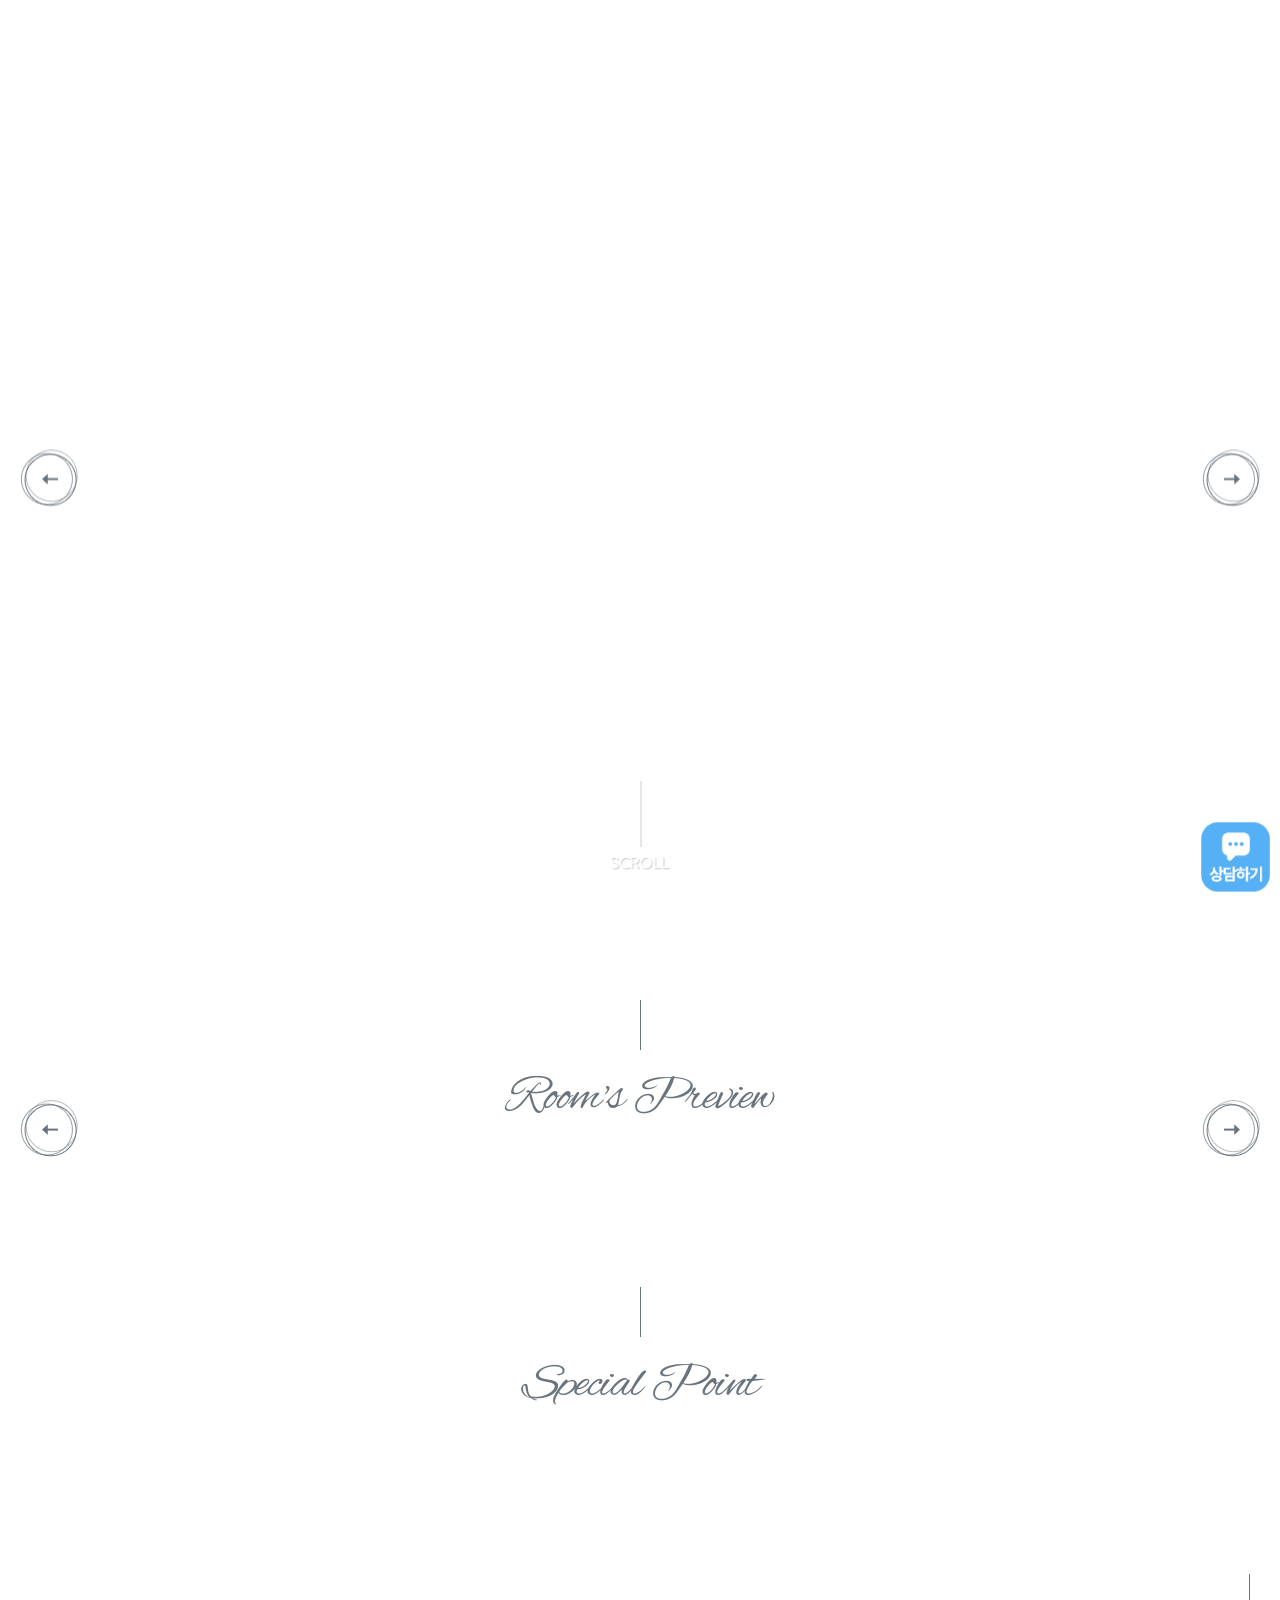
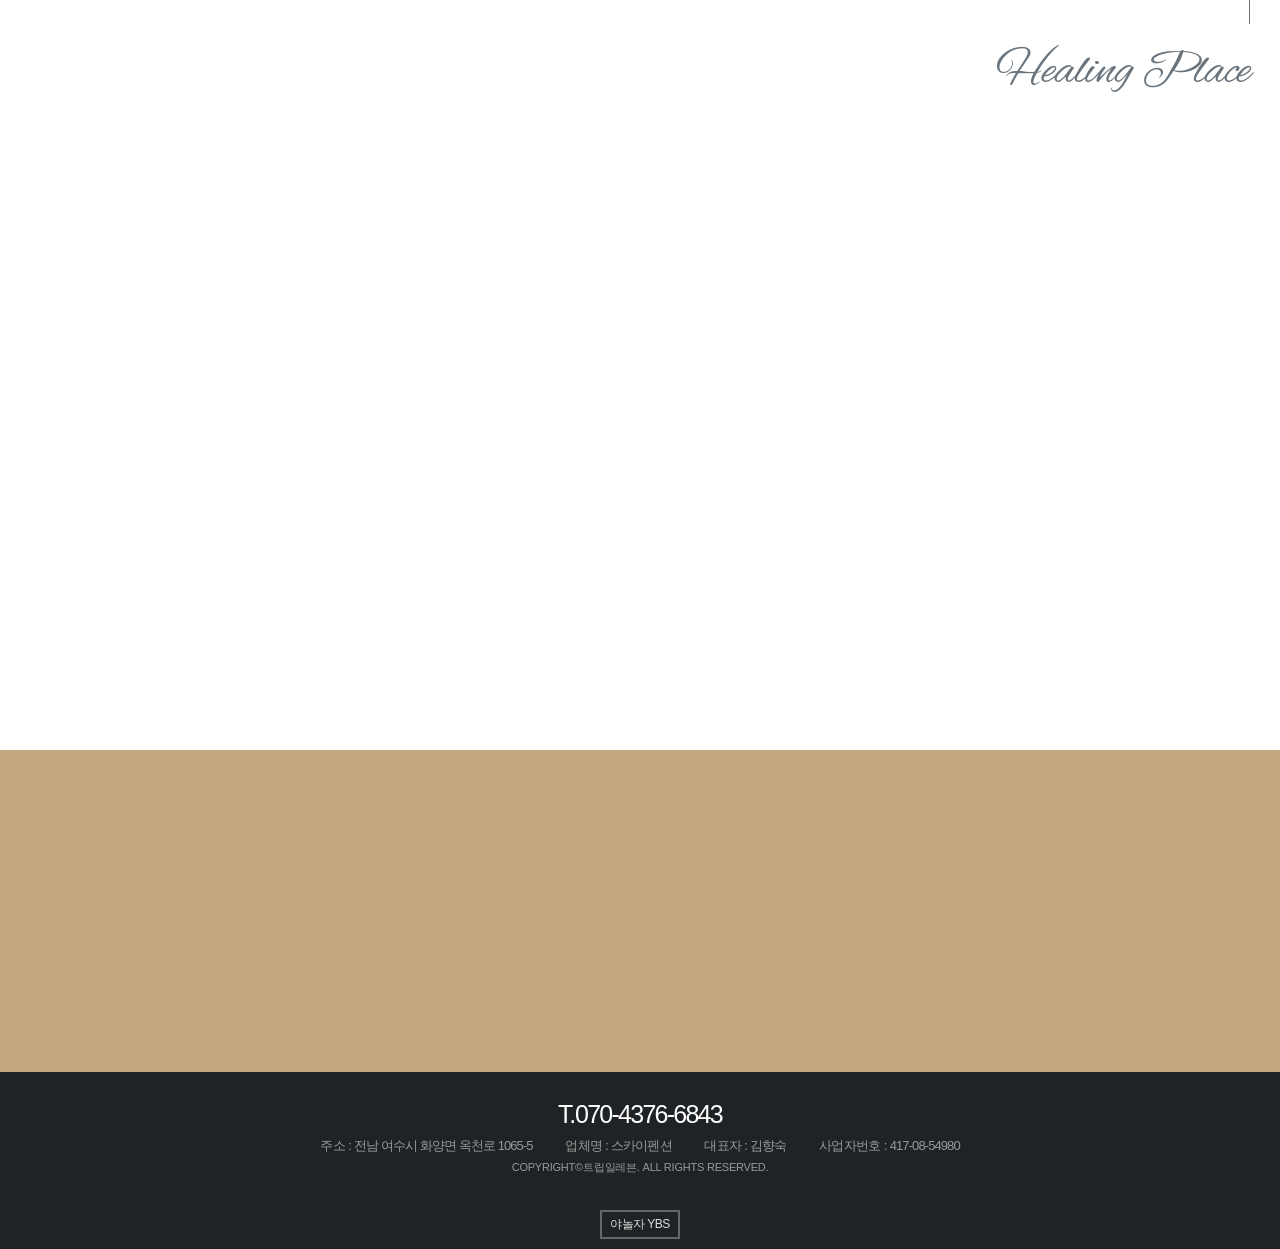
==== index.html @ e2886f8e "Deploy site files" ====
<!doctype html>
<html lang="ko">
  <head>
    <meta charset="UTF-8" />
    <!-- 렌더 게이트: 매핑 전 placeholder 깜빡임 방지 (매핑 완료 시 페이드인) -->
    <style>
      html.tpl-loading body {
        opacity: 0;
      }
      body {
        opacity: 1;
        transition: opacity 0.3s ease;
      }
    </style>
    <script>
      document.documentElement.classList.add('tpl-loading');
      window.__tplReveal = function () {
        document.documentElement.classList.remove('tpl-loading');
      };
      setTimeout(function () {
        window.__tplReveal && window.__tplReveal();
      }, 3000);
    </script>
    <meta http-equiv="X-UA-Compatible" content="IE=edge" />
    <meta name="viewport" content="width=device-width, initial-scale=1.0" />
    <meta property="og:type" content="website" />
    <title data-page-title>여수 스카이펜션 - 홈</title>
    <link rel="icon" href="data:," />
    <link rel="stylesheet" type="text/css" href="styles/theme.css" />
    <link rel="stylesheet" type="text/css" href="styles/reset.css" />
    <link rel="stylesheet" type="text/css" href="styles/style.css" />
    <link rel="stylesheet" type="text/css" href="styles/popup.css" />
    <link
      rel="stylesheet"
      type="text/css"
      href="//cdn.jsdelivr.net/npm/swiper@8/swiper-bundle.min.css"
    />
    <!-- Open Graph Meta Tags for Social Media -->
  <meta property="og:type" content="website" />
  <meta property="og:title" content="여수 스카이펜션 - 홈" />
  <meta property="og:description" content="푸른 여수바다가 눈앞에 펼쳐저 탁트인 오션뷰를 감상할 수 있는 여수 스카이 펜션입니다. 다양한 부대시설을 즐기며 편안한 휴식을 즐겨보세요 !" />
  <meta property="og:image" content="https://bookingplay-media.s3.amazonaws.com/item_images/2026/10/13/6VSheTnaJlGL.jpg" />
  <meta property="og:url" content="https://yeosusky.com" />

  <!-- Twitter Card Meta Tags -->
  <meta name="twitter:card" content="summary_large_image" />
  <meta name="twitter:title" content="여수 스카이펜션 - 홈" />
  <meta name="twitter:description" content="푸른 여수바다가 눈앞에 펼쳐저 탁트인 오션뷰를 감상할 수 있는 여수 스카이 펜션입니다. 다양한 부대시설을 즐기며 편안한 휴식을 즐겨보세요 !" />
  <meta name="twitter:image" content="https://bookingplay-media.s3.amazonaws.com/item_images/2026/10/13/6VSheTnaJlGL.jpg" />
  <meta name="naver-site-verification" content="7eafdf0c624570cbf43dd0c2769823f234c715e2" />
  <meta name="google-site-verification" content="ttE-0fxNvI8_TQ6ClJESKq0q7U13LlwJE-3df6x0QAw" />
</head>

  <body oncontextmenu="return false;" onselectstart="return false" ondragstart="return false;">
    <div id="wrap">
      <div id="header-wrap"></div>

      <div id="container">
        <section id="content" class="main">
          <!-- s: main_visual -->
          <div class="main_visual visual">
            <div class="main_txt_top">
              <span>WELCOME TO PENSION</span>
              <!-- data-* 속성 : data-index-hero-title
                   index.hero.title → 폴백 getPropertyNameEn()
                   ⚠️ .pic_title(아래) 과 다른 필드다. 원본에서 이 자리는 숙소 표시명이고
                      .pic_title / room 배너 / Hello, / Welcome to 는 영문명이다.
                      (경주 한옥스테이: 여기 "한옥 스테이 다락" / 저기 "HanokStayDarak") -->
              <strong data-index-hero-title></strong>
              <!-- data-* 속성 : data-index-hero-description
                   (pages.index.sections[0].hero.description → 폴백 property.subtitle) -->
              <p data-index-hero-description></p>
            </div>
            <div class="arw_box">
              <div class="arw_left"><img src="images/spe_le.png" alt="이전" /></div>
              <div class="arw_right"><img src="images/spe_ri.png" alt="다음" /></div>
            </div>
            <a href="#" class="scroll_down"><img src="images/scroll_down.png" alt="스크롤" /></a>
            <div class="main_visual_box">
              <div class="swiper-container">
                <!-- data-* 속성 : data-index-hero-slides | 동적 매핑 필요
                     pages.index.sections[0].hero.images[isSelected] → 배경 슬라이드 -->
                <div class="swiper-wrapper" data-index-hero-slides></div>
              </div>
            </div>
          </div>
          <!--// main_visual -->

          <!-- s: main_room -->
          <div class="main_room">
            <div class="arw_box">
              <div class="arw_left"><img src="images/spe_le.png" alt="이전" /></div>
              <div class="arw_right"><img src="images/spe_ri.png" alt="다음" /></div>
            </div>
            <div class="room_list">
              <div class="main_title">
                <h3>Room's Preview</h3>
                <!-- data-* 속성 : data-property-caption ({name} → property.name) -->
                <p data-property-caption="{name}의 객실을 소개합니다."></p>
              </div>
              <div class="swiper-container_special">
                <!-- data-* 속성 : data-index-room-slides | 동적 매핑 필요
                     customFields.roomtypes[] × rooms[] id 매칭 -->
                <div class="swiper-wrapper" data-index-room-slides></div>
              </div>
            </div>
          </div>
          <!--// main_room -->

          <!-- s: main_spe -->
          <div class="main_spe">
            <div class="main_title">
              <h3>Special Point</h3>
              <p data-property-caption="{name}의 특장점을 확인해보세요."></p>
            </div>
            <!-- data-* 속성 : data-index-special-list | 동적 매핑 필요
                 property.facilities[] → .parallax-window[data-image-src] -->
            <div class="spe_list" data-index-special-list></div>
          </div>
          <!--// main_spe -->

          <!-- s: main_landscape -->
          <div class="main_landscape inner">
            <div class="main_title">
              <h3>Healing Place</h3>
              <p data-property-caption="{name}에서 기분 좋은 휴식을 선물해드립니다."></p>
            </div>
            <div class="room_list inner">
              <div class="swiper-container_room">
                <!-- data-* 속성 : data-index-landscape-slides | 동적 매핑 필요
                     pages.main.sections[0].hero.images[isSelected] (구 외경보기 이미지) -->
                <div class="swiper-wrapper" data-index-landscape-slides></div>
              </div>
              <div class="land_btm">
                <strong class="display_view">Landscape</strong>
                <strong class="display_main">Memories...</strong>
                <p
                  class="display_main"
                  data-property-caption="조용하고 편안한 시간을 보낼 수 있는\n{name}"
                ></p>
              </div>
            </div>
          </div>
          <!--// main_landscape -->

          <!-- s: main_pic -->
          <div class="main_pic">
            <div class="pic_box">
              <!-- data-* 속성 : data-index-closing-images | 동적 매핑 필요
                   pages.index.sections[0].closing.images[isSelected][0..2] -->
              <div class="pic_list" data-index-closing-images>
                <div class="img01"></div>
                <div class="img02"></div>
                <div class="img03"></div>
              </div>
            </div>
            <div class="txt_box">
              <!-- data-* 속성 : data-property-name-en (getPropertyNameEn()) -->
              <h3 class="pic_title" data-property-name-en></h3>
              <div class="inner">
                <!-- data-* 속성 : data-index-closing-title (closing.title) -->
                <strong data-index-closing-title></strong>
                <!-- data-* 속성 : data-index-closing-description (closing.description, \n→<br>) -->
                <p data-index-closing-description></p>
              </div>
            </div>
          </div>
          <!--// main_pic -->
        </section>
      </div>

      <div id="footer-wrap"></div>
    </div>

    <!-- 팝업 (index.html 전용) -->
    <div id="popup-container"></div>

    <script src="//cdnjs.cloudflare.com/ajax/libs/jquery/3.4.1/jquery.min.js"></script>
    <script src="//cdn.jsdelivr.net/npm/swiper@8/swiper-bundle.min.js"></script>
    <script src="js/parallax.js"></script>
    <script src="js/image-helpers.js"></script>
    <script src="js/preview-handler.js"></script>
    <script src="js/data-mapper/core/base-mapper.js"></script>
    <script src="js/data-mapper/pages/header-footer-mapper.js"></script>
    <script src="js/data-mapper/pages/index-mapper.js"></script>
    <script src="js/header-footer-loader.js"></script>
    <script src="js/common.js"></script>
    <script src="js/pages/index.js"></script>
    <script src="js/popup.js"></script>
  </body>
</html>
---- styles/theme.css ----
/* ============================================================
   Theme CSS — 색상 및 폰트 정의 (이 파일만 교체하면 테마 변경)
   - 백오피스 theme(color.primary/secondary, font.koMain/koSub/enMain)와 매핑
   - 원본 reset.css 의 @import / @font-face 를 전부 이곳으로 통합했다

   ⚠️ standalone(실제 페이지)은 이 파일을 그대로 쓰고 JSON 으로 덮어쓰지 않는다.
      homepage.customFields.theme 을 적용하는 applyThemeVariables() 는
      백오피스 preview 에서만 호출된다 (t-template-C / D2 와 동일 규약).
      특히 theme.font.enMain 은 null 로 오는 경우가 많아, 로고·장식 제목의
      실제 서체는 아래 --font-en-main 기본값이 결정한다.
   ============================================================ */

/* ===== Fonts ===== */
/* ko-main : 한글 제목·라벨 (원본 .land_btm p / .about_txt_box strong 서체) */
@import url('https://fonts.googleapis.com/css2?family=Noto+Serif+KR:wght@200;300;400;500;600;700;900&display=swap');
/* ko-sub  : 한글 본문 — 백오피스 theme.font.koSub 가 실제로 내려주는 서체와 동일하게 맞춘다 */
@import url('https://cdn.jsdelivr.net/gh/orioncactus/pretendard/dist/web/static/pretendard.min.css');
/* en-main : 로고·장식 제목 (필기체) */
@import url('https://fonts.googleapis.com/css2?family=Alex+Brush&display=swap');

:root {
  /* ===== Colors (백오피스에서 변경 가능) ===== */
  /* primary = 밝은 배경 톤 / secondary = 진한 브랜드 포인트
     형제 템플릿(C·D·D2·E·F·L) 및 백오피스 실제 값과 동일한 관례다.
     백오피스 예시: { primary: "#F9F8F6", secondary: "#373737" } */
  --color-primary: #f9f8f6; /* 밝은 바탕 면 — .sub_cate_wrap 등 */
  /* ⚠️ parallax 구간의 조상(#wrap / #container / .main_spe)에 배경을 주면
     .parallax-mirror(z-index:-100)가 가려져 이미지가 통째로 사라진다. */
  --color-secondary: #c3a87f; /* 브랜드 포인트 — .logo2 / 예약버튼 / aside 배경 / main_pic 배경 */
  /* 투명도 파생은 CSS 상대색으로: rgb(from var(--color-primary) r g b / 0.5) */

  /* ===== Fonts ===== */
  --font-ko-main: 'Noto Serif KR', serif; /* 한글 메인(명조 제목/라벨) */
  --font-ko-sub: 'Pretendard', sans-serif; /* 한글 서브(본문 기본) */
  --font-en-main: 'Alex Brush', serif; /* 영문 메인(장식 스크립트/로고) */
}

/* ============================================================
   폰트 역할 배분 (styles/style.css 가 참조)
   원칙: 원본 사이트가 "필기체"(KyoboHandwriting / Alex Brush / Pinyon Script)를
         쓴 자리에만 en-main 을 넣는다. 원본이 명조(Lora / Nanum Myeongjo /
         Noto Serif KR)였던 자리는 ko-main 이다.

   --font-en-main  원본 필기체 + 한글이 들어오지 않는 자리
                   .header .logo / .logo a / .logo a b / .logo2 a   (property.nameEn)
                   .main_visual .main_txt_top strong                 (property.nameEn)
                   .main_pic .pic_title                              (property.nameEn)
                   .main_title h3        (정적 영문 Room's Preview / Special Point …)
                   .sub_title h3         (정적 영문)
                   .main_landscape .land_btm strong  (정적 영문 Landscape / Memories…)

   --font-ko-main  (a) 원본이 명조였던 자리
                   #wrap .sub_visual .txt_box h3        (Lora / 정적 영문 ABOUT)
                   .sub_visual_wide .main_txt_top strong (Lora / 객실명·시설명)
                   .sub_title3 h3                       (Lora / 정적 영문 Information)
                   .sub_about .about_img:before         (Lora / 정적 영문 WELCOME,)
                   .sub_room .txt_box strong            (Lora / 객실)
                   .sub_title2 h3                       (Nanum Myeongjo / 객실명·시설명)
                   .main_landscape .land_btm p          (Noto Serif KR / 한글)
                   .sub_about .about_txt_box strong     (Noto Serif KR / main.hero.title)

                   (b) 원본은 필기체였으나 한글이 들어올 수 있는 자유입력 제목.
                       필기체는 한글 글리프가 없어 generic serif 로 떨어지므로 제외한다.
                   .main_spe .spe_in_txt .txt_box strong      (부대시설명)
                   .main_pic .txt_box strong                  (index.closing.title)
                   .sub_about .spe_in_txt .txt_box strong     (main.about[].title)
                   .sub_room .parallax-window .txt_box strong (객실 제목)

   --font-ko-sub   제목이 아닌 한글 본문 전부 (reset.css 가 body 에 지정)
                   .header .logo span                         (숙소 한글명)
                   .main_txt_top p / .main_spe .txt_box p     (hero 문구 / 시설 설명)
                   .t03 (객실 구조) / .notice_txt / .table_default th·td / .table_text
                   .reserve_info dd / .travel_list p / .map_info dd / .footer .address

   그대로 둔 것 — 원본의 정적 영문 라벨 (Arial)
                   .main_txt_top span (WELCOME TO PENSION / Room Information)
                   .main_room .swiper-slide .t04 (Read More)
   ============================================================ */
---- styles/style.css ----
@charset "utf-8";

/* ============================================================
   style.css — t-template-A 통합 스타일
   원본: jejuinhouse.co.kr / 삼척동해펜션.kr (동일 템플릿)

   토큰화 규칙 (styles/theme.css 의 :root 변수 참조)

   색상 — primary = 밝은 바탕 / secondary = 진한 브랜드 포인트 (형제 템플릿 공통 관례)
   - var(--color-primary)   : 밝은 바탕 면 (.sub_cate_wrap 등)
                              원본엔 없던 면. 백오피스가 내려주는 밝은 톤(#F9F8F6)을 받는다.
                              ⚠️ parallax 구간을 감싸는 조상(#wrap, #container, .main_spe)에는
                                 절대 넣지 말 것 — 미러(z-index:-100)를 덮어 이미지가 사라진다.
   - var(--color-secondary) : 원본 #c3a87f — 브랜드 포인트
                              (.logo2 / 예약버튼 / aside 배경 / main_pic 배경)
   - #6a747d 는 브랜드색이 아닌 중립 텍스트색이라 하드코딩으로 남긴다.
     원본 #505050 은 .main_title h3 / .sub_title h3 단 2곳뿐이라 #6a747d 로 통일했다.

   폰트 — 원본이 "필기체"를 쓴 자리에만 en-main 을 넣는다
   - var(--font-en-main)  : 원본 KyoboHandwriting2021sjy / Alex Brush / Pinyon Script (필기체)
   - var(--font-ko-main)  : 원본 Lora / Nanum Myeongjo / Noto Serif KR (명조)
                            + 원본은 필기체였으나 한글이 들어올 수 있는 자유입력 제목
                              (부대시설명 / closing.title / about[].title / 객실 제목)
   - var(--font-ko-sub)   : 원본 Noto Sans KR (본문 기본, reset.css 가 body 에 지정)
   자세한 슬롯별 배분은 styles/theme.css 하단 주석 참조.

   제거한 규칙 — 매핑 소스가 없는 항목
   - .ft_kakao (jejuinhouse 전용 플로팅 카카오 버튼)
   ============================================================ */

/*** 공통 ***/
.clear:after {
  content: '';
  display: block;
  clear: both;
}
.dn {
  display: none;
}
.for_pc {
  display: block;
}
.for_m {
  display: none;
}

@media screen and (max-width: 640px) {
  .for_pc {
    display: none;
  }
  .for_m {
    display: block;
  }
}

/*** 레이아웃 ***/
/* 화면 꽉차게: 원본의 max-width:1920px 를 제거한다.
   1920px 초과 뷰포트에서 좌우 흰 여백이 생기고 hero / 풀배너 / 푸터가
   화면을 다 채우지 못한다. (t-template-D2 와 동일한 처리) */
/* ⚠️ #wrap 에 background 를 넣지 말 것.
   parallax.js 의 .parallax-mirror 는 position:fixed + z-index:-100 이라
   페이지 요소 "뒤"에 깔린다. #wrap 에 불투명 배경이 생기면 미러가 가려져
   .main_spe / .about_img / .room_parallax 의 이미지가 통째로 사라진다.
   (원본 사이트도 #wrap 에 background 가 없다) */
#wrap {
  min-width: 280px;
  width: 100%;
  margin: 0 auto;
  overflow: hidden;
}

/*** 상단 ***/
.header,
.header * {
  transition: all 0.3s;
}
.header {
  position: fixed;
  left: 0;
  top: 0;
  right: 0;
  z-index: 91;
  border-bottom: 1px solid rgba(255, 255, 255, 0.5);
}
.header.on {
  border-bottom: 1px solid #eee;
}
.header .hd_inner {
  text-align: center;
  width: 1100px;
  margin: 0 auto;
  position: relative;
}
.header .hd_inner:after {
  content: '';
  display: block;
  clear: both;
}
.header .logo {
  font-size: 42px;
  display: inline-block;
  position: absolute;
  left: 50%;
  top: 50%;
  transform: translate(-50%, -50%);
  font-family: var(--font-en-main);
  color: #fff;
  text-align: center;
  z-index: 999;
  /* 좌우 메뉴(hd_lnb01 / hd_lnb02) 사이 여백 안으로 가둔다 */
  max-width: 340px;
  line-height: 1.1;
}
.header .logo a {
  color: inherit;
  font-family: var(--font-en-main);
  display: block;
}
/* 영문 숙소명은 <b data-property-name-en> 으로 감싸는데, reset.css 가 b 에도
   --font-ko-sub 를 직접 걸기 때문에 부모의 필기체가 덮인다. 다시 en-main 으로 되돌린다. */
.header .logo a b {
  font-family: var(--font-en-main);
  font-weight: inherit;
  letter-spacing: inherit;
  display: block;
}
.header .logo span {
  display: block;
  font-size: 13px;
  line-height: 1.2;
  color: inherit;
  font-family: var(--font-ko-sub);
  margin-top: 4px;
  word-break: keep-all;
}

/* 숙소명이 길 때 자동 축소 — header-footer-mapper 가 nameEn 길이를 보고 클래스를 붙인다.
   필기체(en-main)는 자간이 넓어 30자만 넘어도 메뉴를 침범한다. */
.header .logo.is-long {
  font-size: 32px;
}
.header .logo.is-long span {
  font-size: 12px;
}
.header .logo.is-xlong {
  font-size: 24px;
}
.header .logo.is-xlong span {
  font-size: 11px;
}
.header .logo2 {
  position: absolute;
  left: 0;
  top: 50%;
  transform: translateY(-50%);
  z-index: 999;
}
.header .logo2 a {
  font-family: var(--font-en-main);
  font-size: 40px;
  color: var(--color-secondary);
}
/* 좌측 로고도 같은 규칙으로 축소 (스크롤 시 헤더가 좁아지면 메뉴와 붙는다) */
.header .logo2.is-long a {
  font-size: 32px;
}
.header .logo2.is-xlong a {
  font-size: 26px;
}
.header .hd_sns_btn {
  display: none;
}
.header .hd_sns_btn a + a {
  margin-left: 15px;
}
.header .btn_hd_res {
  margin-left: 15px;
}
.header .hd_lnb {
  position: relative;
  z-index: 90;
}
.header .hd_lnb:after {
  content: '';
  display: block;
  clear: both;
}
.header .hd_lnb ul,
.header .hd_lnb ul .depth1 {
  display: inline-block;
  vertical-align: middle;
}
.header .hd_lnb ul .depth1 {
  font-size: 16px;
  position: relative;
}
.header .hd_lnb ul .depth1 .depth1_a {
  font-size: inherit;
  line-height: 6.25;
  display: block;
  font-weight: 500;
  color: #fff;
  padding: 0 1.5em;
  transition: none;
  letter-spacing: 0;
  font-family: var(--font-ko-sub);
}
.header .hd_lnb ul .depth1 .depth_box {
  position: absolute;
  left: 50%;
  top: calc(100% + 30px);
  width: 100%;
  transform: translateX(-50%);
  z-index: 91;
  text-align: center;
  max-height: 0;
  overflow: hidden;
  opacity: 0;
  transition: all 0.4s;
}
.header .hd_lnb ul .depth1 .depth_box.on {
  max-height: 1000px;
  opacity: 1;
}

/* 객실/시설이 많아 서브메뉴가 뷰포트를 넘치면 스크롤한다.
   max-height 는 common.js 의 openLnb() 가 뷰포트 높이에 맞춰 계산해 인라인으로 넣는다.
   .is-scroll 은 넘칠 때만 붙는다 (넘치지 않으면 스크롤바가 보이지 않도록). */
.header .hd_lnb ul .depth1 .depth_box.is-scroll {
  overflow-y: auto;
  overscroll-behavior: contain;
  /* 스크롤바 자리만큼 항목이 밀려 보이지 않게 여백을 준다 */
  padding-right: 6px;
}
.header .hd_lnb ul .depth1 .depth_box.is-scroll::-webkit-scrollbar {
  width: 4px;
}
.header .hd_lnb ul .depth1 .depth_box.is-scroll::-webkit-scrollbar-track {
  background: transparent;
}
.header .hd_lnb ul .depth1 .depth_box.is-scroll::-webkit-scrollbar-thumb {
  background: rgb(0 0 0 / 25%);
  border-radius: 2px;
}
.header .hd_lnb ul .depth1 .depth_box.is-scroll:hover::-webkit-scrollbar-thumb {
  background: rgb(0 0 0 / 40%);
}
.header .hd_lnb ul .depth1 .depth_box li {
  font-size: 14px;
  line-height: 1;
  padding: 5px 0;
  color: #333;
}
.header .hd_lnb ul .depth1 .depth_box li + li {
  margin-top: 5px;
}
.header .hd_lnb ul .depth1 .depth_box li a {
  display: block;
  font-size: inherit;
  color: inherit;
}
.header .hd_lnb ul .depth1 .depth_box li a:hover {
  text-decoration: underline;
}
.header .hd_lnb .hd_lnb01 {
  float: left;
}
.header .hd_lnb .hd_lnb02 {
  float: right;
}
.header .hd_lnb_bg {
  position: absolute;
  left: 0;
  top: 100%;
  right: 0;
  background: rgba(255, 255, 255, 0.7);
  z-index: 50;
  overflow: hidden;
  box-sizing: border-box;
  height: 0;
  transition: all 0.5s;
}
.header .hd_lnb_bg.on {
  height: 380px;
}
.header .btn_hd_res a {
  display: inline-block;
  font-size: 16px;
  line-height: 2.125;
  padding: 0 1.625em;
  color: #fff;
  background: var(--color-secondary);
}
.header .btn_hd_res:hover {
  text-decoration: underline;
}
/* 네이버 버튼 (원본 .btn_hd_res.naver — 값 그대로) */
.header .naver a,
.header .insta a {
  display: inline-block;
  background: none;
  line-height: 2.125;
  padding: 0 0.5em;
}
/* 원본은 width:18% 라 N 로고(200px)를 36px 로 그리지만 a 는 200px 폭을 그대로 차지한다(보이지 않는 여백).
   그 여백 때문에 네이버+인스타가 함께 뜨면 1440px 에서도 예약하기가 다음 줄로 밀린다(원본 솔비치도 동일 증상).
   보이는 크기는 같은 36px 로 고정하고 여백만 없앤다. */
.header .naver a img {
  width: 36px;
  height: auto;
}
/* 인스타그램 버튼 (원본 A 에는 없음) — 네이버 N 로고와 같은 36px 높이 (122×126 비율 유지). */
.header .insta a img {
  width: auto;
  height: 36px;
}
.header .btn_menu {
  display: inline-block;
  height: 23px;
  position: absolute;
  right: 0;
  top: 50%;
  transform: translateY(-50%);
  cursor: pointer;
}
.header .btn_menu img {
  height: 100%;
}
/* 상단 on */
.header.on {
  background: #fff;
}
.header.on .hd_inner {
  width: calc(100% - 90px);
  margin: 0 auto;
  text-align: right;
}
.header.on .logo2,
.header.on .hd_lnb,
.header.on .hd_sns_btn,
.header.on .hd_sns_btn a,
.header.on .btn_hd_res {
  display: inline-block;
  vertical-align: middle;
}
.header.on .hd_lnb ul .depth1 {
  line-height: 5.3125;
}
.header.on .hd_lnb ul .depth1 .depth1_a {
  color: #555;
  padding: 0 2.18em;
}
.header.on .hd_lnb .hd_lnb01,
.header.on .hd_lnb .hd_lnb02 {
  float: inherit;
}
.header.on .logo {
  display: none;
}
/* 모바일 카테고리 */
.header .logo2,
.header .btn_hd_res,
.header .btn_menu,
.aside .btn_close,
.aside_bg {
  display: none;
}
.aside .aisde_inner {
  position: fixed;
  right: -100%;
  top: 0;
  height: 100%;
  z-index: 991;
  width: calc(100% - 30%);
  overflow-y: auto;
  background: var(--color-secondary);
  transition: all 0.5s;
  transition-timing-function: ease-in-out;
}
.aside.on .aisde_inner {
  right: 0;
}
.aside .aside_box {
  height: calc(100% + 100px);
}
.aside .btn_close {
  position: absolute;
  left: 20px;
  top: 20px;
  width: 27px;
  height: 27px;
  background-size: contain;
  z-index: 990;
}
.aside.on .btn_close {
  display: block;
}
.aside .depth1 {
  font-size: 17px;
  line-height: 3.76;
  padding: 0 1.47em;
  color: #fff;
  display: block;
  border-bottom: 1px solid rgba(255, 255, 255, 0.7);
}
.aside .depth_list {
  display: none;
  transition: none;
}
.aside .depth_list li {
  background: color-mix(in srgb, var(--color-secondary) 85%, #000);
  border-bottom: 1px solid rgba(255, 255, 255, 0.3);
}
.aside .depth_list li a {
  font-size: 15px;
  line-height: 3.33;
  padding: 0 1.66em;
  display: block;
  color: #fff;
}
.aside_btm {
  margin: 20px 0 0;
  font-size: 0;
  text-align: center;
}
.aside_btm li {
  display: inline-block;
  vertical-align: top;
  width: 60px;
  height: 60px;
}
.aside_btm li + li {
  margin-left: 20px;
}
.aside_btm li a {
  background-repeat: no-repeat;
  background-size: 40%;
  background-position: center;
  height: 100%;
  display: block;
  border: 1px dashed #fff;
  box-sizing: border-box;
  border-radius: 100%;
}
.aside_btm li.aside_ico01 a {
  background-image: url('../images/i3.png');
}
.aside_btm li.aside_ico02 a {
  background-image: url('../images/i1.png');
}
.aside_btm li.aside_ico03 a {
  background-image: url('../images/i2.png');
}
.aside_bg {
  position: fixed;
  inset: 0;
  z-index: 900;
  background: rgba(0, 0, 0, 0.4);
  transition: all 0.5s;
}
.aside_bg.on {
  display: block;
}

@media screen and (max-width: 1280px) {
  .header .hd_inner,
  .header.on .hd_inner {
    width: calc(100% - 90px);
  }
  .header .logo2 a {
    font-size: 30px;
  }
  .header .hd_lnb ul .depth1 {
    font-size: 14px;
  }
  .header.on .hd_lnb ul .depth1 .depth1_a {
    padding: 0 1.5em;
  }
  .header .btn_hd_res a {
    font-size: 14px;
  }
}
@media only screen and (max-width: 1023px) {
  .header .hd_lnb ul .depth1 {
    font-size: 13px;
  }
  .header.on .hd_lnb ul .depth1 .depth1_a {
    padding: 0 1em;
  }
  .header .btn_hd_res a {
    font-size: 13px;
  }
}
@media only screen and (max-width: 860px) {
  .header {
    background: #fff;
  }
  .header .hd_inner,
  .header.on .hd_inner {
    width: calc(100% - 60px);
  }
  .header .logo {
    display: none;
  }
  .header .logo2 {
    display: block;
    float: left;
    position: static;
    transform: none;
    font-size: 28px;
    color: var(--color-secondary);
    padding: 9px 0;
  }
  .header .logo2 img {
    height: 50px;
  }
  .header .logo span {
    color: #999;
  }
  .header .hd_lnb,
  .header.on .hd_lnb,
  .header.on .btn_hd_res {
    display: none;
  }
  .header .hd_sns_btn {
    display: block;
    position: absolute;
    right: 40px;
    top: 50%;
    transform: translateY(-50%);
  }
  .header .btn_menu {
    display: block;
  }
  .aside_btm li {
    width: 50px;
    height: 50px;
  }
}
@media only screen and (max-width: 640px) {
  .header .hd_inner,
  .header.on .hd_inner {
    width: calc(100% - 30px);
  }
  .aside .depth1 {
    font-size: 15px;
  }
  .aside .depth_list li a {
    font-size: 13px;
  }
  .aside_btm li {
    width: 40px;
    height: 40px;
  }
}
@media only screen and (max-width: 479px) {
  .aside {
    width: calc(100% - 50px);
  }
  /* 네이버·인스타 아이콘이 붙으면 하단 아이콘이 최대 5개가 된다.
     원본 간격(20px)이면 375px 폭에서 줄바꿈되므로 간격을 줄이고,
     더 좁은 화면에서 줄바꿈될 때도 위아래가 붙지 않고 가운데 정렬되도록 flex + gap 으로 둔다. */
  .aside_btm {
    display: flex;
    flex-wrap: wrap;
    justify-content: center;
    gap: 10px;
  }
  .aside_btm li + li {
    margin-left: 0;
  }
}

/*** 하단 ***/
.footer_wrap {
  overflow: hidden;
  background: #202326;
  text-align: center;
  word-break: keep-all;
}
.footer_wrap a {
  letter-spacing: -0.05em;
}
.footer_wrap .footer {
  padding: 30px 0 0;
  overflow: hidden;
  text-align: center;
}
.footer_wrap .footer .tel {
  font-size: 25px;
  padding-bottom: 10px;
  color: #fff;
  font-weight: 400;
}
/* 번호는 <a data-footer-phone-link> 안에 있어 reset.css 의 a{color:#666} 을 받는다.
   .tel 의 흰색을 그대로 물려받도록 되돌린다. */
.footer_wrap .footer .tel a {
  color: inherit;
}
.footer_wrap .footer .tel a::before {
  content: 'T.';
}
.footer_wrap .footer .address {
  font-size: 13px;
  line-height: 1.46;
  color: #999;
}
.footer_wrap .footer .address a {
  color: #666;
}
.footer_wrap .footer .address ul li {
  display: inline-block;
  letter-spacing: -0.05em;
}
.footer_wrap .footer .address ul li + li {
  margin-left: 2.3em;
}
.footer_wrap .copy {
  text-align: center;
  font-size: 11px;
  padding: 6px 0 15px;
  letter-spacing: -0.02em;
  color: #999;
}
.footer_wrap .copy a {
  color: inherit;
}
.footer_wrap .privacy {
  border: 2px solid #666;
  padding: 0 8px;
  display: inline-block;
  margin: 22px 0 10px;
  font-size: 12px;
  line-height: 2.08;
}
.footer_wrap .privacy a {
  color: #ddd;
}

.ft_btn_reserve.on {
  position: fixed;
  bottom: 80px;
  right: 7px;
  z-index: 999;
}
.ft_btn_reserve.on > a > img {
  width: 75px;
  height: 75px;
}
/* .ft_btn_reserve a {line-height:52px;font-size: 18px;color:#fff;background: #f25822;display:block;text-align:center;border-radius:5px;} */

@media only screen and (max-width: 860px) {
  .footer_wrap .footer .address ul li:nth-of-type(1) {
    display: block;
  }
}
@media only screen and (max-width: 767px) {
  .footer_wrap .footer {
    text-align: left;
    padding: 20px 30px;
    border-bottom: 1px solid #333;
  }
  .footer_wrap .footer .address ul li + li {
    margin-left: 0;
  }
  .footer_wrap .footer .address ul li + li + li {
    margin-left: 2em;
  }
  .footer_wrap .copy {
    text-align: left;
    padding: 20px 30px;
  }
}
@media only screen and (max-width: 640px) {
  .footer_wrap .footer {
    padding: 20px 15px 10px;
  }
  .footer_wrap .copy {
    padding: 10px 15px 20px;
  }
  .footer_wrap .footer .address {
    font-size: 12px;
  }
  .footer_wrap .footer .address ul li + li + li {
    margin-left: 1em;
  }
}
@media only screen and (max-width: 479px) {
  .footer_wrap .footer .address ul li {
    display: block;
  }
  .footer_wrap .footer .address ul li + li + li {
    margin-left: 0;
  }
}

/*** 메인 ***/
/* 메인 공통 */
.main .inner {
  width: 1400px;
  margin: 0 auto;
  box-sizing: border-box;
}
.main .inner .inner {
  padding: 0;
}
.main_title {
  padding-bottom: 50px;
  text-align: center;
}
.main_title:before {
  content: '';
  display: inline-block;
  width: 1px;
  height: 50px;
  background: #6a747d;
  margin: 0 auto 20px;
}
.main_title h3 {
  font-size: 50px;
  font-weight: 500;
  letter-spacing: -0.02em;
  line-height: 1;
  color: #6a747d;
  font-family: var(--font-en-main);
}
.main_title p {
  font-size: 14px;
  margin-top: 1em;
  color: #999;
}
.main .arw_box:after {
  content: '';
  display: block;
  clear: both;
}
.main .arw_box div {
  cursor: pointer;
}
.swiper-container,
.swiper-wrapper,
.swiper-slide {
  height: 100%;
}

/* main_visual */
.main_visual {
  position: relative;
  height: 100vh;
}
.main_visual .main_txt_top {
  position: absolute;
  left: 50%;
  top: 50%;
  transform: translate(-50%, -50%);
  width: 100%;
  z-index: 5;
  text-align: center;
}
.main_visual .main_txt_top span,
.main_visual .main_txt_top strong,
.main_visual .main_txt_top p {
  color: #fff;
  display: block;
}
.main_visual .main_txt_top span {
  font-family: Arial, Helvetica, sans-serif;
  font-size: 18px;
  margin-bottom: 1em;
  letter-spacing: -0.02em;
}
.main_visual .main_txt_top strong {
  font-family: var(--font-en-main);
  font-size: 90px;
  line-height: 1;
  font-weight: 400;
  letter-spacing: -0.02em;
}
.main_visual .main_txt_top p {
  font-size: 16px;
  line-height: 1.375;
}
.main_visual .arw_box {
  position: absolute;
  left: 50%;
  top: 50%;
  transform: translate(-50%, -50%);
  width: 100%;
  height: 1px;
  z-index: 6;
  padding: 0 20px;
  box-sizing: border-box;
}
.main_visual .arw_box div {
  width: 58px;
  height: 57px;
}
.main_visual .arw_box .arw_left {
  float: left;
  background-size: auto 100%;
}
.main_visual .arw_box .arw_right {
  float: right;
  background-size: auto 100%;
}
.main_visual .scroll_down {
  position: absolute;
  left: 50%;
  transform: translateX(-50%);
  z-index: 2;
  bottom: 15px;
}
.main_visual .scroll_down img {
  height: 100%;
}
.main_visual .main_visual_box {
  height: 100vh;
}
.main_visual .main_visual_box .swiper_slide {
  height: 100vh;
}

/* main_room */
.main_room {
  margin: 100px auto;
  position: relative;
}
.main_room .arw_box {
  position: absolute;
  width: 1600px;
  margin: 0 auto;
  left: 50%;
  top: calc(50% + 30px);
  transform: translate(-50%, -50%);
  height: 1px;
  box-sizing: border-box;
  cursor: pointer;
}
.main_room .arw_box div img {
  height: 100%;
}
.main_room .arw_box .arw_left {
  float: left;
}
.main_room .arw_box .arw_right {
  float: right;
}
.main_room .room_list {
  overflow: hidden;
  text-align: center;
  width: 1400px;
  margin: 0 auto;
  box-sizing: border-box;
}
.main_room .room_list .swiper-container_special {
  position: relative;
}
.main_room .room_list .swiper-slide {
  display: block;
  overflow: hidden;
  position: relative;
}
.main_room .room_list .swiper-slide .img {
  width: 100%;
  height: 320px;
  transition: 0.5s;
  transform: scale(1.1);
  margin-bottom: 100px;
}
.main_room .room_list .swiper-slide:hover .img {
  width: 100%;
  opacity: 0.3;
}
.main_room .room_list .swiper-slide .img_over {
  position: absolute;
  top: 22%;
  width: 100%;
  text-align: center;
  transition: 0.5s;
  opacity: 0;
}
.main_room .room_list .swiper-slide:hover .img_over {
  opacity: 1;
}
.main_room .room_list .swiper-slide .txt_box {
  position: absolute;
  bottom: 0px;
  padding: 15px 10px;
  width: 100%;
  text-align: left;
  color: #6a747d;
  background: rgba(255, 255, 255, 1);
  box-sizing: border-box;
}
.main_room .room_list .swiper-slide .t01 {
  font-size: 13px;
  letter-spacing: -0.02em;
  color: #999;
}
.main_room .room_list .swiper-slide .t02 {
  font-size: 23px;
  line-height: 1.3;
  margin: 10px 0px 7px;
  padding-top: 7px;
  font-family: var(--font-ko-sub);
  transition: 0.3s;
  border-top: 1px solid #e5e5e5;
}
.main_room .room_list .swiper-slide .t03 {
  font-size: 15px;
  color: #666;
}
.main_room .room_list .swiper-slide .t04 {
  position: absolute;
  bottom: 11px;
  right: 10px;
  display: inline-block;
  font-size: 11px;
  font-family: Arial, Helvetica, sans-serif;
  font-weight: 600;
}
.main_room .room_list .swiper-slide .t04 a {
  color: #6a747d;
  transition: all 0.3s;
}
.main_room .room_list .swiper-slide:hover .t04 {
  color: #484f55;
}

/* room_floorplan */
.room_floorplan {
  padding: 90px 0;
  border-top: 1px solid #e5e5e5;
}
.room_floorplan .sub_title2 {
  margin-bottom: 45px;
}
.room_floorplan .floorplan_img {
  text-align: center;
}
.room_floorplan .floorplan_img img {
  display: inline-block;
  max-width: 100%;
  height: auto;
}

/* main_spe */
.main_spe .parallax-window {
  min-height: 100%;
  background: transparent;
  height: 600px;
}
.main_spe .spe_in_txt {
  width: 100%;
  height: 100%;
  background: rgba(106, 116, 125, 0.5);
  transition: all 0.5s;
  position: relative;
  display: block;
  text-shadow: 1px 1px 1px rgba(0, 0, 0, 0.2);
}
.main_spe .spe_in_txt:hover {
  background: rgba(106, 116, 125, 0);
}
.main_spe .spe_in_txt .txt_box {
  position: absolute;
  top: 49%;
  left: 10%;
  color: #fff;
  overflow: hidden;
  transition: all 0.5s;
  opacity: 1;
  text-align: left;
  transform: translateY(-50%);
  width: 100%;
}
.main_spe .spe_in_txt:hover .txt_box {
  top: 51%;
}
.main_spe .spe_in_txt .txt_box strong {
  font-family: var(--font-ko-main);
  font-size: 50px;
  font-weight: 300;
}
.main_spe .spe_in_txt .txt_box p {
  font-size: 13px;
  line-height: 1.5;
  font-family: var(--font-ko-sub);
  /* 시설명 대신 시설 설명(description)이 들어가므로 폭을 제한해 줄바꿈시킨다 */
  max-width: 46%;
  word-break: keep-all;
  margin-top: 0.6em;
}

/* main_landscape */
.main .main_landscape {
  margin: 100px auto 130px;
  padding: 0;
}
.main_landscape .main_title {
  text-align: right;
}
.main_landscape .main_title:before {
  text-align: right;
  margin: 0 0 20px;
}
.main_landscape .main_title h3 {
  text-align: right;
}
.main_landscape .room_list {
  width: 100%;
  overflow: hidden;
  transition: all 0.5s;
}
.main_landscape .room_list:hover {
  opacity: 1;
}
.main_landscape .room_box .img {
  width: 100%;
  height: 600px;
  display: inline-block;
}
.main_landscape .room_box .img img {
  width: 100%;
}
.main_landscape .land_btm {
  text-align: left;
  position: relative;
  z-index: 1;
  margin-top: -75px;
}
.main_landscape .land_btm strong {
  display: block;
  color: #fff;
  font-size: 100px;
  font-weight: 300;
  z-index: 999;
  font-family: var(--font-en-main);
}
.main .main_landscape .land_btm .display_view {
  display: none;
}
.main_landscape .land_btm p {
  color: #6a747d;
  font-size: 28px;
  font-weight: 100;
  line-height: 1.42;
  margin: 0.5em 0 0;
  font-family: var(--font-ko-main);
}

/* main_pic */
.main_pic {
  position: relative;
  overflow: hidden;
}
/* 영문명은 이미지 왼쪽 빈 자리에 오른쪽 정렬로 붙인다.
   이미지 시작점 = 50% - 700px(pic_box 반폭) + 380px(padding-left) = 50% - 320px,
   여기서 40px 띄워 right: 50% + 360px. left: 390px 고정이면 화면 폭·이름 길이에 따라
   이미지 밑으로 파고든다. 이름이 남은 폭보다 길면 위로 줄바꿈된다(bottom 기준).
   1650px 이하에서는 숨긴다. */
.main_pic .pic_title {
  position: absolute;
  margin: 0 auto;
  right: calc(50% + 360px);
  bottom: 100%;
  max-width: calc(50% - 380px);
  font-family: var(--font-en-main);
  font-size: 80px;
  line-height: 0.8;
  letter-spacing: -5px;
  opacity: 0.1;
  font-weight: 100;
  text-align: right;
  z-index: 5;
  color: #333;
}
.main_pic .pic_box {
  max-width: 1400px;
  margin: -220px auto 0;
  box-sizing: border-box;
  text-align: right;
  height: 600px;
  padding-left: 380px;
}
.main .main_pic .pic_box {
  margin-top: 0;
}
.main_pic .pic_list {
  font-size: 0;
  position: relative;
  z-index: 2;
  height: 100%;
}
.main_pic .pic_list:after {
  content: '';
  display: block;
  clear: both;
}
.main_pic .pic_list > div {
  height: 50%;
  display: inline-block;
  vertical-align: bottom;
  width: 28%;
  position: absolute;
  bottom: 0;
  z-index: 5;
}
.main_pic .pic_list .img01 {
  height: 100%;
  width: 41%;
  right: 0;
}
.main_pic .pic_list .img02 {
  left: 29.5%;
}
.main_pic .pic_list .img03 {
  left: 0;
}
.main_pic .txt_box {
  background: var(--color-secondary);
  margin-top: -180px;
  position: relative;
  font-weight: 100;
  padding: 230px 0 70px;
  text-align: left;
  color: #fff;
}
.main_pic .txt_box strong {
  font-family: var(--font-en-main), var(--font-ko-main);
  font-size: 50px;
  line-height: 0.8;
  letter-spacing: 0;
}
.main_pic .txt_box p {
  font-size: 11px;
  margin-top: 2em;
  letter-spacing: 1px;
  width: 100%;
  font-weight: 400;
}

@media only screen and (max-width: 1650px) {
  /* main_room */
  .main_room .arw_box {
    width: 100%;
    padding: 0 20px;
    transform: none;
    left: 0;
    top: 100px;
  }
  .main_room .room_list {
    width: 100%;
    padding: 0 20px;
  }

  /* main_pic */
  .main_pic .pic_title {
    display: none;
  }
  .main_pic .pic_box {
    padding-left: 350px;
  }
}
@media only screen and (max-width: 1450px) {
  /* 메인 공통 */
  .main .inner {
    width: 100%;
    padding: 0 30px;
  }

  /* main_pic */
  .main_pic .pic_box {
    padding-right: 30px;
  }
}
@media only screen and (max-width: 1200px) {
  /* 메인 공통 */
  .main_title {
    padding-bottom: 40px;
  }
  .main_title:before {
    height: 40px;
  }
  .main_title h3 {
    font-size: 40px;
  }

  /* main_visual */
  .main_visual .main_txt_top span {
    font-size: 16px;
  }
  .main_visual .main_txt_top strong {
    font-size: 75px;
  }
  .main_visual .main_txt_top p {
    font-size: 14px;
  }

  /* main_room */
  .main_room {
    margin: 80px auto;
    padding: 0 30px;
  }
  .main_room .arw_box {
    top: 90px;
  }
  .main_room .arw_box div {
    height: 50px;
  }
  .main_room .room_list {
    padding: 0;
  }
  .main_room .room_list .swiper-slide {
    width: 100%;
  }
  .main_room .room_list .swiper-slide .txt_box {
    padding: 15px 10px;
  }
  .main_room .room_list .swiper-slide .t01 {
    font-size: 13px;
  }
  .main_room .room_list .swiper-slide .t02 {
    font-size: 22px;
  }
  .main_room .room_list .swiper-slide .t03 {
    font-size: 15px;
  }
  .main_room .room_list .swiper-slide .t04 {
    bottom: 50px;
  }

  /* main_spe */
  .main_spe .parallax-window {
    height: 500px;
  }
  .main_spe .spe_in_txt .txt_box strong {
    font-size: 40px;
  }

  /* main_landscape */
  .main .main_landscape {
    margin: 100px auto;
  }
  .main_landscape .room_box .img {
    height: 500px;
  }
  .main_landscape .land_btm strong {
    font-size: 80px;
  }
  .main_landscape .land_btm p {
    font-size: 23px;
  }

  /* main_pic  */
  .main_pic .pic_box {
    padding-left: 280px;
  }
}
@media only screen and (max-width: 1023px) {
  /* main_spe */
  .main_spe .parallax-window {
    height: 400px;
  }
  .main_spe .spe_in_txt .txt_box p {
    max-width: 70%;
  }

  /* main_pic  */
  .main_pic .pic_title {
    font-size: 60px;
  }
  .main_pic .pic_box {
    padding-left: 40%;
    padding-right: 30px;
    height: 400px;
  }
  .main_pic .pic_list > div {
    width: 45%;
    height: 195px;
  }
  .main_pic .pic_list .img01 {
    width: 53%;
  }
  .main_pic .pic_list .img02 {
    bottom: 0;
    left: 0;
  }
  .main_pic .pic_list .img03 {
    left: 0;
    bottom: inherit;
    right: inherit;
    top: 0;
  }
  .main_pic .txt_box {
    text-align: center;
    padding: 150px 0 40px;
    margin-top: -130px;
  }
  .main_pic .txt_box strong {
    font-family: var(--font-en-main), var(--font-ko-main);
    font-size: 20px;
  }
  .main_pic .txt_box p {
    font-size: 9px;
    margin-top: 1.5em;
    opacity: 0.5;
    line-height: 1.5;
  }
}
@media only screen and (max-width: 860px) {
  /* 메인 공통 */
  .main .inner {
    width: 100%;
    padding: 0 20px;
  }
  .main_title {
    padding-bottom: 30px;
  }
  .main_title:before {
    height: 30px;
    margin: 0 auto 10px;
  }
  .main_title h3 {
    font-size: 35px;
  }

  /* main_visual */
  .main_visual .main_txt_top span {
    font-size: 15px;
  }
  .main_visual .main_txt_top strong {
    font-size: 55px;
  }

  /* main_room */
  .main_room {
    padding: 0 20px;
  }
  .main_room .arw_box {
    top: 45px;
  }
  .main_room .arw_box div {
    height: 45px;
  }

  /* main_spe */
  .main_spe .parallax-window {
    height: 300px;
  }
  .main_spe .spe_in_txt .txt_box strong {
    font-size: 35px;
  }

  /* main_landscape */
  .main .main_landscape {
    margin: 80px auto;
  }
  .main_landscape .room_box .img {
    height: 400px;
  }
  .main_landscape .land_btm {
    margin-top: -45px;
  }
  .main_landscape .land_btm p {
    font-size: 20px;
  }
  .main_landscape .land_btm strong {
    font-size: 60px;
  }

  /* main_pic  */
  .main_pic .pic_box {
    padding-left: 30%;
  }
}
@media only screen and (max-width: 640px) {
  /* 메인 공통 */
  .main_title {
    padding-bottom: 25px;
  }
  .main_title h3 {
    font-size: 28px;
  }

  /* main_visual */
  .main_visual,
  .main_visual .main_visual_box,
  .main_visual .main_visual_box .swiper_slide {
    height: 600px;
  }
  .main_visual .main_txt_top span {
    font-size: 13px;
  }
  .main_visual .main_txt_top strong {
    font-size: 36px;
  }
  .main_visual .main_txt_top p {
    font-size: 12px;
  }
  .main_visual .arw_box div {
    width: 30px;
    height: 29px;
  }
  .main_visual .scroll_down {
    height: 60px;
  }

  /* main_spe */
  .main_spe .parallax-window {
    height: 250px;
  }
  .main_spe .spe_in_txt .txt_box strong {
    font-size: 30px;
  }

  /* main_pic  */
  .main_pic .pic_box {
    padding: 0 20px;
    height: 300px;
  }
  .main_pic .pic_list > div {
    height: 145px;
  }
  .main_pic .pic_list .img02 {
    bottom: 0;
  }
  .main_pic .pic_list .img03 {
    top: 0;
  }
  .main_pic .txt_box {
    padding: 100px 0 40px;
    margin-top: -60px;
  }
}
@media only screen and (max-width: 479px) {
  /* 메인 공통 */
  .main_title:before {
    display: none;
  }

  /* main_visual */
  .main_visual,
  .main_visual .main_visual_box,
  .main_visual .main_visual_box .swiper_slide {
    height: 340px;
  }
  .main_visual .scroll_down {
    display: none;
  }

  /* main_room */
  .main_room .arw_box {
    top: 10px;
  }
  .main_room .arw_box div {
    height: 30px;
  }
  .main_room .room_list .swiper-slide .t04 {
    bottom: 14px;
  }

  /* main_spe */
  .main_spe .parallax-window {
    height: 200px;
  }
  .main_spe .spe_in_txt .txt_box strong {
    font-size: 25px;
  }
  .main_spe .spe_in_txt .txt_box p {
    font-size: 12px;
    max-width: 80%;
    margin-top: 0.4em;
  }

  /* main_landscape */
  .main .main_landscape {
    margin: 30px auto;
  }
  .main_landscape .land_btm {
    margin-top: -30px;
  }
  .main_landscape .land_btm p {
    font-size: 18px;
  }
  .main_landscape .land_btm strong {
    font-size: 40px;
  }
}

/*** 서브 ***/
.sub_inner {
  width: 1400px;
  margin: 0 auto;
  box-sizing: border-box;
  word-break: keep-all;
}
/* 서브 비주얼 */
#wrap .sub_visual {
  position: relative;
  height: 410px;
}
#wrap .sub_visual:after {
  content: '';
  display: block;
  width: 100%;
  height: 100%;
  position: absolute;
  left: 0;
  bottom: 0;
  background: #000;
  z-index: 1;
  opacity: 0.5;
}
#wrap .sub_visual .txt_box {
  position: absolute;
  left: 0;
  bottom: 25%;
  width: 100%;
  padding: 0 10px;
  box-sizing: border-box;
  word-break: keep-all;
  z-index: 2;
  text-align: center;
  color: #fff;
}
#wrap .sub_visual .txt_box h3 {
  font-size: 50px;
  line-height: 1;
  color: #fff;
  letter-spacing: -0.02em;
  font-family: var(--font-ko-main);
}
#wrap .sub_visual .txt_box h3:before {
  content: '';
  display: block;
  width: 1px;
  height: 50px;
  background: #fff;
  margin: 0 auto 9px;
}
#wrap .sub_visual .txt_box span {
  font-size: 12px;
  margin-top: 10px;
  display: block;
}
.sub_visual_wide {
  position: relative;
  height: 100vh;
}
.sub_visual_wide .main_txt_top {
  position: absolute;
  left: 50%;
  top: 50%;
  transform: translate(-50%, -50%);
  width: 100%;
  z-index: 5;
  text-align: center;
}
.sub_visual_wide .main_txt_top span,
.sub_visual_wide .main_txt_top strong,
.sub_visual_wide .main_txt_top p {
  color: #fff;
  display: block;
}
.sub_visual_wide .main_txt_top span {
  font-family: Arial, Helvetica, sans-serif;
  font-size: 18px;
  margin-bottom: 1em;
  letter-spacing: -0.02em;
}
.sub_visual_wide .main_txt_top strong {
  font-family: var(--font-en-main);
  font-size: 75px;
  font-weight: 400;
  letter-spacing: -0.02em;
}
.sub_visual_wide .main_txt_top p {
  font-size: 16px;
  line-height: 1.375;
  margin-top: 1em;
}
.sub_visual_wide .arw_box {
  position: absolute;
  left: 50%;
  top: 50%;
  transform: translate(-50%, -50%);
  width: 100%;
  height: 1px;
  z-index: 6;
  padding: 0 20px;
  box-sizing: border-box;
  cursor: pointer;
}
.sub_visual_wide .arw_box div {
  width: 58px;
  height: 57px;
}
.sub_visual_wide .arw_box .arw_left {
  float: left;
  background: url('../images/left_btn.png') no-repeat 50%;
  background-size: auto 100%;
}
.sub_visual_wide .arw_box .arw_right {
  float: right;
  background: url('../images/right_btn.png') no-repeat 50%;
  background-size: auto 100%;
}
.sub_visual_wide .scroll_down {
  position: absolute;
  left: 50%;
  transform: translateX(-50%);
  z-index: 2;
  bottom: 15px;
}
.sub_visual_wide .scroll_down img {
  height: 100%;
}
.sub_visual_wide .sub_visual_box {
  height: 100vh;
}
.sub_visual_wide .sub_visual_box .swiper_slide {
  height: 100vh;
}

/* 서브 카테고리 */
.sub_cate_wrap {
  border-bottom: 1px solid #dbdbdb;
  box-sizing: border-box;
  background: var(--color-primary);
}
/* 객실/시설 탭.
   원본은 display:table + table-layout:fixed 라 칸이 균등 분할되고,
   객실명이 길면 글씨가 두 줄로 내려간다.
   flex 로 바꿔 항목이 항상 한 줄을 유지하게 하고, 자리가 남으면 균등하게 늘어나되
   내용이 넘치면 .sub_cate_wrap 이 가로 스크롤된다 (모바일과 동일한 동작). */
.sub_cate_wrap {
  overflow-x: auto;
  overscroll-behavior-x: contain;
}
.sub_cate_wrap .sub_inner {
  /* 항목이 많으면 1400px 를 넘어 늘어날 수 있어야 한다 */
  width: auto;
  max-width: 1400px;
  min-width: min-content;
}
.sub_cate_wrap .sub_inner ul {
  font-size: 0;
  display: flex;
  width: 100%;
}
.sub_cate_wrap .sub_inner li {
  /* 남는 폭은 나눠 갖되(1), 내용보다 좁아지지는 않는다(0 auto) */
  flex: 1 0 auto;
  text-align: center;
}
.sub_cate_wrap .sub_inner li a {
  white-space: nowrap;
  padding: 0 1.4em;
}

/* 넘칠 때만 보이는 얇은 스크롤바 */
.sub_cate_wrap::-webkit-scrollbar {
  height: 4px;
}
.sub_cate_wrap::-webkit-scrollbar-track {
  background: transparent;
}
.sub_cate_wrap::-webkit-scrollbar-thumb {
  background: rgb(0 0 0 / 20%);
  border-radius: 2px;
}
.sub_cate_wrap:hover::-webkit-scrollbar-thumb {
  background: rgb(0 0 0 / 35%);
}
.sub_cate_wrap .sub_inner li a {
  font-size: 16px;
  line-height: 3.125;
  text-align: center;
  display: block;
  color: #666;
  transition: all 0.3s;
}
.sub_cate_wrap .sub_inner li + li {
  border-left: 1px solid #dbdbdb;
}
.sub_cate_wrap .sub_inner li a:hover,
.sub_cate_wrap .sub_inner li.on a {
  color: #444;
  text-decoration: underline;
  font-weight: 500;
}

/* 서브 타이틀 */
.sub_title {
  padding-bottom: 50px;
  text-align: center;
}
.sub_title:before {
  content: '';
  display: inline-block;
  width: 1px;
  height: 50px;
  background: #6a747d;
  margin: 0 auto 20px;
}
.sub_title h3 {
  font-size: 50px;
  font-weight: 500;
  letter-spacing: -0.02em;
  line-height: 1;
  color: #6a747d;
  font-family: var(--font-en-main);
}
.sub_title p {
  font-size: 14px;
  margin-top: 1em;
  color: #999;
}
.sub_title2 {
  padding-top: 100px;
  padding-bottom: 50px;
  text-align: center;
}
.sub_title2 h3 {
  font-size: 50px;
  font-weight: 500;
  letter-spacing: -0.02em;
  line-height: 1;
  color: #6a747d;
  font-family: var(--font-ko-main);
}
.sub_title2 p {
  font-size: 14px;
  margin-top: 1em;
  color: #6a747d;
}
.sub_title3 h3 {
  font-size: 50px;
  margin-top: 2em;
  letter-spacing: -0.04em;
  text-align: center;
  font-family: var(--font-ko-main);
  color: #6a747d;
}

/* 서브 이미지 정렬 */
.sub_img_box {
  font-size: 0;
  overflow: hidden;
}
.sub_img_box li {
  float: left;
  height: 457px;
  width: 67%;
}
.sub_img_box li + li {
  margin-top: 50px;
  float: right;
  width: 32%;
}
.sub_img_box.sub_img_box_align li {
  margin-top: 50px;
}
.sub_img_box.sub_img_box_align li + li {
  margin-top: 0;
}
.sub_img_box_wide {
  padding-top: 50px;
  margin-top: 50px;
  border: 1px solid #e5e5e5;
  border-width: 1px 0;
}
.sub_img_box_wide .img {
  height: 550px;
}
/* 배치도(layout-map)는 도면이라 잘리면 안 된다.
   .img(cover, height 고정) 대신 <img> 를 넣고 원본 비율 그대로 전체를 노출한다. */
.sub_img_box_wide.layout_map_wide {
  padding-bottom: 50px;
  text-align: center;
}
.sub_img_box_wide.layout_map_wide img {
  display: block;
  width: auto;
  max-width: 100%;
  height: auto;
  margin: 0 auto;
}
.sub_img_box_wide.layout_map_wide img + img {
  margin-top: 30px;
}

@media only screen and (max-width: 1450px) {
  .sub_inner {
    width: 100%;
    padding-left: 30px;
    padding-right: 30px;
  }

  /* 서브 카테고리 */
  .sub_cate_wrap .sub_inner {
    padding: 0;
  }

  /* 서브 이미지 정렬 */
  .sub_img_box_wide .img {
    height: 450px;
  }
}
@media only screen and (max-width: 1200px) {
  /* 서브 비주얼 */
  #wrap .sub_visual {
    height: 380px;
  }
  #wrap .sub_visual .txt_box h3 {
    font-size: 45px;
  }
  #wrap .sub_visual .txt_box span {
    font-size: 13px;
  }
  .sub_visual_wide .main_txt_top span {
    font-size: 16px;
  }
  .sub_visual_wide .main_txt_top strong {
    font-size: 70px;
  }
  .sub_visual_wide .main_txt_top p {
    font-size: 14px;
  }

  /* 서브 타이틀 */
  .sub_title h3 {
    font-size: 45px;
  }
  .sub_title2 h3 {
    font-size: 45px;
  }
  .sub_title3 h3 {
    font-size: 40px;
  }
}
@media only screen and (max-width: 1023px) {
  /* 서브 이미지 정렬 */
  .sub_img_box_wide .img {
    height: 350px;
  }
}
@media only screen and (max-width: 860px) {
  .sub_inner {
    width: 100%;
    padding-left: 20px;
    padding-right: 20px;
  }

  /* 서브 비주얼 */
  #wrap .sub_visual {
    height: 320px;
  }
  #wrap .sub_visual .txt_box h3 {
    font-size: 35px;
  }
  .sub_visual_wide .main_txt_top span {
    font-size: 15px;
  }
  .sub_visual_wide .main_txt_top strong {
    font-size: 50px;
  }
  .sub_visual_wide .arw_box div {
    width: 50px;
    height: 49px;
  }

  /* 서브 카테고리 */
  .sub_cate_wrap {
    overflow-x: auto;
    text-align: left;
  }
  .sub_cate_wrap .sub_inner {
    padding: 0;
    margin: 0;
    width: auto;
    max-width: none;
    white-space: nowrap;
  }
  .sub_cate_wrap .sub_inner li a {
    font-size: 14px;
    line-height: 3.21;
    padding: 0 1.78em;
  }

  /* 서브 타이틀 */
  .sub_title h3 {
    font-size: 40px;
  }
  .sub_title2 {
    padding-top: 80px;
    padding-bottom: 40px;
  }
  .sub_title2 h3 {
    font-size: 35px;
  }
  .sub_title3 h3 {
    font-size: 30px;
  }

  /* 서브 이미지 정렬 */
  .sub_img_box li {
    height: 250px;
  }
  .sub_img_box li + li {
    margin-top: 30px;
  }
  .sub_img_box.sub_img_box_align li {
    margin-top: 30px;
  }
  .sub_img_box_wide {
    padding-top: 30px;
    margin-top: 30px;
  }
}
@media only screen and (max-width: 767px) {
  /* 서브 이미지 정렬 */
  .sub_img_box_wide .img {
    height: 300px;
  }
}
@media only screen and (max-width: 640px) {
  /* 서브 비주얼 */
  #wrap .sub_visual {
    height: 250px;
  }
  #wrap .sub_visual .txt_box h3 {
    font-size: 25px;
  }
  #wrap .sub_visual .txt_box h3:before {
    display: none;
  }
  .sub_visual_wide,
  .sub_visual_wide .sub_visual_box,
  .sub_visual_wide .sub_visual_box .swiper_slide {
    height: 600px;
  }
  .sub_visual_wide .main_txt_top span {
    font-size: 13px;
  }
  .sub_visual_wide .main_txt_top strong {
    font-size: 30px;
  }
  .sub_visual_wide .main_txt_top p {
    font-size: 12px;
  }
  .sub_visual_wide .arw_box div {
    width: 30px;
    height: 29px;
  }
  .sub_visual_wide .scroll_down {
    height: 60px;
  }

  /* 서브 타이틀 */
  .sub_title {
    padding-bottom: 15px;
  }
  .sub_title h3 {
    font-size: 30px;
  }
  .sub_title2 {
    padding-top: 60px;
    padding-bottom: 30px;
  }
  .sub_title2 h3 {
    font-size: 28px;
  }
  .sub_title2 p {
    font-size: 13px;
  }
  .sub_title3 h3 {
    font-size: 24px;
  }

  /* 서브 이미지 정렬 */
  .sub_img_box li {
    height: 150px;
  }
  .sub_img_box_wide .img {
    height: 250px;
  }
}
@media only screen and (max-width: 479px) {
  /* 서브 비주얼 */
  #wrap .sub_visual {
    height: 185px;
  }
  #wrap .sub_visual .txt_box {
    bottom: 22%;
  }
  #wrap .sub_visual .txt_box h3 {
    font-size: 21px;
  }
  #wrap .sub_visual .txt_box span {
    font-size: 13px;
  }
  .sub_visual_wide,
  .sub_visual_wide .sub_visual_box,
  .sub_visual_wide .sub_visual_box .swiper_slide {
    height: 340px;
  }
  .sub_visual_wide .main_txt_top {
    top: calc(50% + 29px);
  }
  .sub_visual_wide .scroll_down {
    display: none;
  }

  /* 서브 타이틀 */
  .sub_title h3 {
    font-size: 28px;
  }
  .sub_title2 h3 {
    font-size: 24px;
  }

  /* 서브 이미지 정렬 */
  .sub_img_box li {
    height: 150px;
  }
  .sub_img_box_wide .img {
    height: 150px;
  }
}

/* about */
.sub_about .about_txt_box {
  margin: 0 auto -220px;
}
.sub_about .about_txt_box strong {
  font-size: 30px;
  line-height: 1.4;
  color: #6a747d;
  font-family: var(--font-ko-main);
}
.sub_about .about_txt_box p {
  font-size: 15px;
  line-height: 1.6;
  margin: 1.33em 0;
  color: #6a747d;
}
.sub_about .about_top {
  margin: 230px auto 0;
  overflow: hidden;
  position: relative;
  /* 이미지 3장과 인삿말을 같은 칸에 겹쳐 놓는다 (위치는 예전 absolute 우측 상단 그대로).
     글이 길면 칸이 늘어나고, 이미지는 칸 바닥에 붙어 아래로 밀린다 — 글이 잘리거나 이미지를 덮지 않는다. */
  display: grid;
}
.sub_about .about_top > .img_box,
.sub_about .about_top > .about_txt_box {
  grid-area: 1 / 1;
}
.sub_about .about_top .img_box {
  font-size: 0;
  align-self: end;
}
.sub_about .about_top .img_box > div {
  display: inline-block;
  vertical-align: bottom;
  width: 22%;
  height: 220px;
}
.sub_about .about_top .img_box > div + div {
  margin-left: 15px;
}
.sub_about .about_top .img_box .img01 {
  width: 30%;
  height: 450px;
}
.sub_about .about_top .about_txt_box {
  justify-self: end;
  align-self: start;
  /* 폭을 묶어 긴 줄이 img01(30%) 위로 넘어오지 않게 줄바꿈한다.
     좁은 화면에서 30px 제목이 쪼개지지 않게 420px 까지는 넓히되, img01 오른쪽 + 40px 를 넘지 않는다 */
  max-width: max(30%, min(420px, calc(70% - 40px)));
  text-align: right;
  overflow-wrap: break-word;
}
.sub_about .about_img {
  margin-top: 100px;
  position: relative;
}
.sub_about .about_img:before {
  content: 'WELCOME,';
  display: block;
  text-align: right;
  font-family: var(--font-ko-main);
  font-size: 80px;
  opacity: 0.1;
  line-height: 0.7;
  letter-spacing: 5px;
  color: #333;
  position: absolute;
  right: 10px;
  bottom: 100%;
}
.sub_about .parallax-window {
  min-height: 100%;
  background: transparent;
  height: 600px;
}
.sub_about .parallax-window {
  min-height: 100%;
  background: transparent;
  height: 600px;
  position: relative;
  clear: both;
}
.sub_about .spe_in_txt {
  width: 100%;
  height: 100%;
  background: rgba(106, 116, 125, 0.6);
  transition: all 0.5s;
  position: relative;
  display: block;
  text-shadow: 1px 1px 1px rgba(0, 0, 0, 0.2);
}
.sub_about .spe_in_txt .txt_box {
  position: absolute;
  bottom: 15%;
  left: 10%;
  color: #fff;
  overflow: hidden;
  transition: all 0.5s;
  opacity: 1;
  text-align: left;
  width: 100%;
}
.sub_about .spe_in_txt .txt_box strong {
  font-family: var(--font-ko-main);
  font-size: 50px;
  font-weight: 300;
  letter-spacing: -0.5px;
}
.sub_about .spe_in_txt .txt_box p {
  font-size: 11px;
  line-height: 1.5;
  letter-spacing: 1px;
  margin-top: 3em;
}
.sub_about .main_pic {
  margin: 20px auto 0;
}
.sub_about .main_pic .sub_title {
  text-align: right;
}
.main_pic.no-txt .pic_box,
.main_pic .pic_box.no-txt {
  /* 바로 위 .about_txt_box 가 없을 때 겹침(margin-top:-220px) 해제 */
  margin-top: 0;
}
/* main.html 은 about[] 블록 수만큼 .about_txt_box + .pic_box 쌍이 반복된다.
   두 번째 쌍부터는 앞 블록과 붙지 않도록 위 여백을 준다. */
.main_pic .pic_box + .about_txt_box {
  margin-top: 120px;
}
.sub_about .main_landscape {
  margin: 100px auto 0;
}
.sub_about .main_landscape .sub_title {
  text-align: right;
}
.sub_about .main_pic .pic_box {
  margin: 0 auto;
}
.sub1_2.sub_about .about_txt_box {
  margin-bottom: 0;
}
/* 글 아래로 img02·03(220px) + 간격 40px 자리를 비워 둔다. 글이 길어지면 이 만큼 칸이 늘어 이미지가 밀려 내려간다.
   (위 .sub1_2 규칙과 명시도가 같아 뒤에 둔다) */
.sub_about .about_top .about_txt_box {
  margin: 0 0 260px;
}
/* main.html 은 원본 about.html(sub1_1) + view.html(sub1_2) 를 병합했다.
   외경 갤러리(.main_landscape)는 원래 sub1_2 전용이라 sub1_1 에 여백 규칙이 없다. */
.sub_about .main_landscape {
  margin: 100px auto 130px;
  padding: 0;
}
.sub_about .main_landscape .land_btm strong {
  color: #fff;
}
.sub1_2 .main_landscape .land_btm .display_main {
  display: none;
}

@media only screen and (max-width: 1450px) {
  .sub_about .about_txt_box strong {
    font-size: 28px;
  }
  .sub_about .about_txt_box p {
    font-size: 14px;
  }
  .sub_about .about_img:before {
    font-size: 70px;
  }
}
@media only screen and (max-width: 1200px) {
  .sub_about .about_top {
    margin: 200px auto 0;
  }
  .sub_about .about_img {
    margin-top: 70px;
  }
  .sub_about .about_img:before {
    font-size: 60px;
  }
  .sub_about .parallax-window {
    height: 500px;
  }
  .sub_about .spe_in_txt .txt_box strong {
    font-size: 40px;
  }
  .sub_about .main_landscape .room_box .img {
    height: 450px;
  }
}
@media only screen and (max-width: 1023px) {
  .sub_about .main_pic .about_txt_box {
    margin: 50px auto 0;
  }
  .sub_about .main_pic .pic_box {
    margin: 0 auto;
  }
  .sub1_2.sub_about .main_pic .about_txt_box {
    margin: 0px auto 20px;
  }
}
@media only screen and (max-width: 860px) {
  .sub_about .about_top {
    margin: 150px auto 0;
  }
  .sub_about .about_top .about_txt_box strong {
    font-size: 25px;
  }
  .sub_about .about_top .about_txt_box p {
    font-size: 13px;
  }
  .sub_about .about_img:before {
    display: none;
  }
  .sub_about .spe_in_txt .txt_box strong {
    font-size: 35px;
  }
  .sub_about .parallax-window {
    height: 350px;
  }
  .sub_about .main_pic .about_txt_box {
    margin: 30px auto 0;
  }
  .sub_about .main_landscape .room_box .img {
    height: 400px;
  }
}
@media only screen and (max-width: 640px) {
  .sub_about .about_top {
    margin: 100px auto 0;
  }
  .sub_about .about_txt_box strong {
    font-size: 23px;
  }
  .sub_about .about_top .img_box > div {
    width: 24%;
    height: 80px;
  }
  .sub_about .about_top .img_box > div + div {
    margin-left: 1.5%;
  }
  .sub_about .about_top .img_box .img01 {
    width: 48%;
    height: 200px;
  }
  .sub_about .about_top .about_txt_box {
    grid-area: 2 / 1;
    justify-self: stretch;
    max-width: none;
    margin: 0;
  }
  .sub1_1.sub_about .about_top .about_txt_box {
    margin: 0;
  }
  .sub_about .about_img {
    margin-top: 50px;
  }
  .sub_about .parallax-window {
    height: 250px;
  }
  .sub_about .spe_in_txt .txt_box {
    text-align: center;
    left: 0;
    padding: 0 10px;
    box-sizing: border-box;
    word-break: keep-all;
  }
  .sub_about .spe_in_txt .txt_box strong {
    font-family: var(--font-ko-main);
    font-size: 20px;
  }
  .sub_about .spe_in_txt .txt_box p {
    font-size: 9px;
    opacity: 0.5;
  }
  .sub_about .main_pic .about_txt_box {
    margin-top: 20px;
  }
  .sub_about .main_landscape .room_box .img {
    height: 350px;
  }
}
@media only screen and (max-width: 479px) {
  .sub_about .parallax-window {
    height: 200px;
  }
  .sub_about .about_txt_box strong {
    font-size: 18px;
  }
  .sub1_2.sub_about .main_pic .about_txt_box {
    margin: 0 auto 30px;
  }
  .sub_about .main_landscape .room_box .img {
    height: 280px;
  }
}

/* room */
.layout_box {
  margin: 100px auto;
  width: 1400px;
}
.layout_box .sub_title h3 {
  color: #6a747d;
}
.sub_room .table_box {
  margin-bottom: 100px;
}
.table_default {
  border-collapse: collapse;
  border-top: 2px solid #f89725;
  border-bottom: 2px solid #ddd;
  table-layout: fixed;
}
.price_table thead {
  font-weight: 500;
}
.table_default th,
.table_default td {
  font-size: 14px;
  letter-spacing: -0.3px;
  padding: 10px 0;
  color: #333;
  vertical-align: middle;
  text-align: center;
  box-sizing: border-box;
  border-right: 1px solid #dcdcdc;
  border-bottom: 1px solid #dcdcdc;
  width: auto;
}
.table_default thead th:last-of-type,
.table_default tbody td:last-of-type {
  border-right: 0;
}
.table_default thead th:nth-of-type(1),
.table_default tbody td:nth-of-type(1) {
  width: 150px;
}
.table_default thead th:nth-of-type(3),
.table_default tbody td:nth-of-type(3) {
  width: 200px;
}
.table_text {
  font-size: 14px;
  padding: 20px 15px;
  color: #666;
}
.table_text li {
  line-height: 1.5;
}
.table_text li:before {
  content: '';
  display: inline-block;
  vertical-align: middle;
  width: 2px;
  height: 2px;
  background: #333;
  border-radius: 100%;
  margin-right: 5px;
}
.table_text li + li {
  margin-top: 5px;
}
.table_text strong {
  font-weight: 500;
}
.table_box .btn_wrap {
  text-align: center;
  position: relative;
  z-index: 0;
  margin: 50px 0 0;
}
.table_box .btn_wrap:before {
  content: '';
  display: block;
  width: 100%;
  height: 1px;
  background: #e5e5e5;
  position: absolute;
  left: 0;
  top: 50%;
  z-index: 0;
}
.table_box .btn_wrap .btn_reserve {
  font-size: 15px;
  width: 12.66em;
  line-height: 3;
  height: 3em;
  border: 2px solid #6a747d;
  background: #fff;
  transition: all 0.3s;
  display: inline-block;
  position: relative;
  z-index: 1;
}
.table_box .btn_wrap .btn_reserve:hover {
  background: #6a747d;
  color: #fff;
}
.sub_room .sub_img_box_wide .txt_box {
  text-align: right;
  margin-bottom: 100px;
}
.sub_room .room_parallax {
  margin: 50px 0 100px;
}
.sub_room .parallax-window {
  min-height: 100%;
  background: transparent;
  height: 600px;
}
.sub_room .parallax-window .spe_in_txt {
  width: 100%;
  height: 100%;
  background: rgba(106, 116, 125, 0.5);
  transition: 0.5s;
  position: relative;
  display: block;
  text-shadow: 1px 1px 1px rgba(0, 0, 0, 0.2);
}
.sub_room .parallax-window .sub_inner {
  position: relative;
  height: 100%;
}
.sub_room .parallax-window .txt_box {
  position: absolute;
  left: 0;
  bottom: 15%;
  width: 100%;
  box-sizing: border-box;
}
.sub_room .parallax-window .txt_box strong {
  /* 원본 밴드 제목은 필기체다(main_pic 의 Welcome 밴드와 동일 슬롯).
     한글이 들어오면 --font-ko-main 으로 폴백한다. */
  font-family: var(--font-en-main), var(--font-ko-main);
  font-size: 50px;
  color: #fff;
}
.sub_room .parallax-window .txt_box p {
  font-size: 11px;
  margin-top: 2em;
  letter-spacing: 1px;
  color: #fff;
}
.sub_room .txt_box {
  text-align: left;
  clear: both;
}
.sub_room .txt_box strong {
  font-size: 22px;
  line-height: 1.36;
  margin: 0.68em 0px 1px;
  font-family: var(--font-ko-main);
  color: #333;
  display: block;
}
.sub_room .txt_box p {
  font-size: 12px;
  color: #ccc;
  letter-spacing: -0.05em;
}

@media only screen and (max-width: 1450px) {
  .layout_box {
    width: 100%;
  }
  .sub_room .parallax-window .txt_box {
    padding: 0 30px;
  }
}
@media only screen and (max-width: 1200px) {
  .sub_room .parallax-window {
    height: 450px;
  }
}
@media only screen and (max-width: 1023px) {
  .price_table.for_pc {
    display: none;
  }
  .price_table.for_m {
    display: block;
  }
  .price_table.for_m .table_default thead th,
  .price_table.for_m .table_default .person {
    background: #f8f8f8;
  }
}
@media only screen and (max-width: 860px) {
  .sub_room .table_box {
    margin-bottom: 50px;
  }
  .table_default thead th:nth-of-type(1),
  .table_default tbody td:nth-of-type(1) {
    width: 120px;
  }
  .table_default thead th:nth-of-type(3),
  .table_default tbody td:nth-of-type(3) {
    width: auto;
  }
  .table_box .btn_wrap .btn_reserve {
    font-size: 13px;
    width: 9em;
    line-height: 3;
    height: 3em;
  }
  .sub_room .room_parallax {
    margin: 30px 0 50px;
  }
  .sub_room .parallax-window {
    height: 350px;
  }
  .sub_room .parallax-window .txt_box {
    text-align: center;
  }
  .sub_room .parallax-window .txt_box strong {
    font-size: 21px;
    font-family: var(--font-en-main), var(--font-ko-main);
  }
  .sub_room .txt_box strong {
    font-size: 18px;
  }
  .sub_room .txt_box p {
    font-size: 11px;
  }
  .sub_room .sub_img_box_wide .txt_box {
    margin-bottom: 50px;
  }
}
@media only screen and (max-width: 640px) {
  .layout_box {
    margin: 50px auto;
  }
  .layout_box .sub_title {
    padding-bottom: 50px;
  }
  .layout_box .sub_title:before {
    display: none;
  }
  .layout_box .sub_title h3 {
    font-size: 24px;
  }
  .sub_room .parallax-window {
    height: 250px;
  }
  .sub_room .parallax-window .txt_box {
    padding: 0 20px;
  }
  .sub_room .parallax-window .txt_box strong {
    font-size: 20px;
  }
  .sub_room .parallax-window .txt_box p {
    font-size: 9px;
  }
  .sub_room .txt_box strong {
    font-size: 15px;
  }
  .sub_room .txt_box p {
    font-size: 10px;
  }
}
@media only screen and (max-width: 479px) {
  .table_default th,
  .table_default td {
    font-size: 12px;
  }
  .table_default thead th:nth-of-type(1),
  .table_default tbody td:nth-of-type(1) {
    width: 90px;
  }
  .table_text {
    font-size: 13px;
    padding: 10px;
  }
  .sub_room .parallax-window {
    height: 200px;
  }
  .table_box .btn_wrap .btn_reserve {
    width: 8em;
    line-height: 2.7;
    height: 2.7em;
  }
}

/* special */
.sub_special {
  margin-bottom: 100px;
}
.sub_special .sub_title2:after {
  content: '';
  display: block;
  width: 40px;
  height: 1px;
  background: #9a9a9a;
  margin: 30px auto 0;
}
.sub_special .notice_txt {
  font-size: 15px;
  line-height: 1.45;
  margin-bottom: 3.33em;
  text-align: center;
  color: #333;
}
.sub_special .notice_txt b {
  font-weight: 500;
}
.month_img {
  text-align: center;
}

@media only screen and (max-width: 860px) {
  .sub_special {
    margin-bottom: 50px;
  }
}
@media only screen and (max-width: 640px) {
  .sub_special .notice_txt {
    font-size: 13px;
  }
}

/* reserve */
.reserve_info + .reserve_info {
  border-top: 1px solid #e5e5e5;
  margin: 50px 0 100px;
}
.reserve_info dt {
  font-size: 19px;
  line-height: 1.57;
  margin: 15px 0px 10px;
  color: #444;
  text-align: left;
}
.reserve_info dd {
  font-size: 15px;
  line-height: 1.5;
  color: #666;
  margin-bottom: 30px;
  text-align: left;
}

@media only screen and (max-width: 860px) {
  .reserve_info + .reserve_info {
    margin: 50px 0 60px;
  }
  .reserve_info dt {
    font-size: 18px;
  }
}
/* travel_list */
.travel_list ul {
  font-size: 0;
  counter-reset: section;
  overflow: hidden;
}
.travel_list ul li {
  width: calc(50% - 2%);
  margin-bottom: 70px;
  float: left;
  word-break: keep-all;
}
.travel_list ul li:nth-of-type(2n) {
  margin-left: 4%;
}
.travel_list ul li:nth-of-type(2n + 1) {
  clear: both;
}
.travel_list ul li img {
  display: block;
  width: 100%;
  aspect-ratio: 685 / 400;
  object-fit: cover;
}
.travel_list ul li strong {
  font-size: 19px;
  line-height: 1.42;
  padding: 0.78em 0 8px;
  border-bottom: 1px solid #e5e5e5;
  display: block;
}
.travel_list ul li strong:before {
  counter-increment: section;
  content: '0' counter(section) '.';
  font-size: inherit;
  color: inherit;
  display: inline-block;
  vertical-align: top;
  margin-right: 5px;
}
.travel_list ul li p {
  font-size: 14px;
  line-height: 1.5;
  margin-top: 10px;
  color: #666;
}
.travel_list ul li p span {
  display: block;
  font-size: 12px;
  line-height: 1.66;
  letter-spacing: -0.02em;
  margin-top: 0.5em;
  color: #999;
}

@media only screen and (max-width: 1200px) {
  .travel_list ul li {
    width: calc(50% - 1.5%);
    margin-bottom: 50px;
  }
  .travel_list ul li:nth-of-type(2n) {
    margin-left: 3%;
  }
  .travel_list ul li strong {
    font-size: 18px;
  }
}
@media only screen and (max-width: 860px) {
  .travel_list ul li strong {
    font-size: 17px;
  }
  .travel_list ul li {
    width: 100%;
  }
  .travel_list ul li:nth-of-type(2n) {
    margin-left: 0;
  }
}
@media only screen and (max-width: 640px) {
  .travel_list ul li strong {
    font-size: 16px;
  }
}

/* traffic */
.sub_traffic .sub_cont {
  margin: 100px auto;
  width: 1400px;
}
.map_info {
  word-break: keep-all;
}
.map_info strong {
  font-size: 19px;
  line-height: 1.5;
  padding: 30px 0;
  text-align: center;
  display: block;
}
.map_info dl {
  border-top: 1px solid #e5e5e5;
  padding-top: 30px;
}
.map_info dl dt {
  font-size: 16px;
  line-height: 1;
  font-weight: 500;
  color: #333;
}
.map_info dl dd {
  font-size: 14px;
  line-height: 1.5;
  margin-top: 10px;
  color: #666;
}
.map_info dl dd + dt {
  margin-top: 30px;
}
.map_info dl dd strong {
  font-size: inherit;
  text-align: left;
  color: #000;
  font-weight: 500;
  line-height: 2;
  padding: 0;
}
.root_daum_roughmap_landing {
  width: 100% !important;
}

/* 카카오맵 영역 — 원본은 daum roughmap 임베드가 자체 높이를 가졌지만
   좌표 기반 SDK 로 교체했으므로 컨테이너에 높이를 직접 준다.
   좌표가 없어 지도가 안 그려져도 배경색으로 영역이 남는다 (지도 렌더 시 타일이 덮음). */
.sub_traffic .map {
  margin-bottom: 50px;
}
.sub_traffic .map #kakao-map {
  width: 100%;
  height: 420px;
  background-color: #f0f0f0;
}

@media only screen and (max-width: 860px) {
  .sub_traffic .map #kakao-map {
    height: 340px;
  }
}
@media only screen and (max-width: 640px) {
  .sub_traffic .map {
    margin-bottom: 30px;
  }
  .sub_traffic .map #kakao-map {
    height: 260px;
  }
}

@media only screen and (max-width: 1450px) {
  .sub_traffic .sub_cont {
    width: 100%;
  }
  .map_info {
    padding: 0 30px;
  }
}
@media only screen and (max-width: 860px) {
  .sub_traffic .sub_cont {
    margin: 50px auto;
  }
  .map_info {
    padding: 0 20px;
  }
  .map_info strong {
    font-size: 17px;
  }
  .map_info dl dt {
    font-size: 15px;
  }
}
@media only screen and (max-width: 640px) {
  .map_info strong {
    font-size: 16px;
  }
  .map_info dl dt {
    font-size: 14px;
  }
  .map_info dl dd {
    font-size: 13px;
  }
}

/* ============================================================
   우측 하단 플로팅 버튼 — 상담하기 + 예약하기
   ============================================================ */

/* 예약하기(bottom:80px) 아래에 깔린다.
   ⚠️ 노출 여부는 매퍼가 정한다 — 총판A(`partnerType === 'distributor_a'`)이고
      `tripPropertyId` 가 있을 때만 뜬다. PC·모바일 모두 해당한다. */
#talk_custom_button {
  position: fixed;
  right: 7px;
  bottom: 6px;
  cursor: pointer;
  z-index: 999;
}

#talk_custom_button img {
  width: 75px;
  height: 75px;
  display: block;
}

/* ⚠️ 상담하기가 빠지면(총판B / 판매대행 / tripPropertyId 없음) 예약하기 아래가
   빈 채로 떠 있게 된다. 매퍼가 루트에 찍는 `data-consult` 로 바닥에 붙인다.
   예약하기 자체는 파트너 타입과 무관하게 `.for_m` 미디어쿼리로만 갈린다. */
[data-consult='off'] .ft_btn_reserve.on {
  bottom: 6px;
}

/* ── 푸터 농어촌민박사업자 이미지 (템플릿 확장) ─────────────────────
   customFields.footer.ruralStayMark 가 있을 때만 매퍼가 노출한다(마크업 기본 숨김).
   - 농어촌민박사업자 이미지: 푸터 맨 위(전화번호 위) 가운데. 세로형(마크 + 신고번호 박스)이라
     높이를 고정하고 비율은 이미지에 맡긴다. 신고번호가 읽히도록 모바일에서도 64px 아래로 줄이지 않는다.
   - 로고: 주소 아래. 로고가 있을 때만 보인다. */
.footer_wrap .footer .ft_rural_stay_mark_wrap {
  display: flex;
  justify-content: center;
  padding: 0 0 16px;
}
.footer_wrap .footer .ft_rural_stay_mark {
  display: block;
  width: auto;
  height: 80px;
  max-width: 100%;
  object-fit: contain;
}
.footer_wrap .footer .ft_logo_wrap {
  display: flex;
  justify-content: center;
  padding: 16px 0 4px;
}
.footer_wrap .footer .ft_logo {
  display: block;
  width: auto;
  height: auto;
  max-width: 160px;
  max-height: 56px;
  object-fit: contain;
}
@media only screen and (max-width: 767px) {
  .footer_wrap .footer .ft_rural_stay_mark {
    height: 64px;
  }
  .footer_wrap .footer .ft_logo_wrap {
    justify-content: flex-start;
  }
  .footer_wrap .footer .ft_logo {
    max-height: 44px;
  }
}
---- styles/popup.css ----
/**
 * Popup Styles
 * 동작: template-full-banner-slider-flat 의 popup.js 와 동일 (클래스 구조 유지)
 * 스타일: https://fourseasonpension.kr/ (css/popup_black.css) 룩 이식
 *  - 흰 프레임 + 얇은 회색 보더 + 라운드 없음
 *  - 하단 "오늘 하루 보지 않기"(체크박스형) + 진한 #36312c "닫기" 버튼(hover 반전)
 */

/* Overlay (fourseason .popup_bg: rgba(0,0,0,0.5)) */
.popup-overlay {
  position: fixed;
  top: 0;
  left: 0;
  width: 100%;
  height: 100%;
  background: rgba(0, 0, 0, 0.5);
  display: flex;
  align-items: center;
  justify-content: center;
  flex-wrap: wrap;
  gap: 24px;
  padding: 24px;
  box-sizing: border-box;
  overflow-y: auto;
  z-index: 99999;
  opacity: 0;
  visibility: hidden;
  transition:
    opacity 0.3s ease,
    visibility 0.3s ease;
}

.popup-overlay.active {
  opacity: 1;
  visibility: visible;
}

/* Content box (fourseason .mh_layer_popup: 흰 배경 / 10px 패딩 / 얇은 보더 / 라운드·그림자 없음) */
.popup-content {
  position: relative;
  /* 폭은 팝업별 width(작게 290 / 기본 350 / 크게 600)로 popup.js 가 정한다. 아래는 기본값 */
  width: auto;
  min-width: 0;
  max-width: min(90vw, 350px);
  max-height: 90vh;
  background: #fff;
  padding: 10px;
  border: 1px solid #e9e9e9;
  box-sizing: border-box;
  border-radius: 0;
  box-shadow: none;
  overflow: hidden auto;
}

/* fourseason 팝업엔 우상단 원형 닫기버튼이 없음 → 숨김 (하단 닫기/오버레이/ESC 로 닫힘) */
.popup-close {
  display: none;
}

/* Image (fourseason .mh_layer_popup_desc img: width 100%, 얇은 보더) */
.popup-image-link {
  display: block;
  text-decoration: none;
  color: inherit;
}

/* 이미지 래퍼 (텍스트 오버레이 기준점) */
.popup-image-wrap {
  position: relative;
  display: block;
  width: 100%;
  text-align: center;
}

/* <img> 로 렌더링 → 원본 비율 유지, 잘리지 않음 */
.popup-image {
  display: block;
  /* 박스 폭을 100% 채우고 세로는 비율대로. 세로가 긴 이미지는 popup.js 가 박스 폭을 줄인다 */
  width: 100%;
  height: auto;
  max-width: 100%;
  margin: 0 auto;
  border: 1px solid #e9e9e9;
  box-sizing: border-box;
  object-fit: contain;
}

/* 영상 (음소거 자동재생·반복). 크기 규칙은 이미지와 같다 */
.popup-video {
  background: #000;
}

/* 영상 재생/정지 버튼 (텍스트 오버레이보다 위) */
.popup-video-toggle {
  position: absolute;
  right: 10px;
  bottom: 10px;
  z-index: 2;
  width: 36px;
  height: 36px;
  display: flex;
  align-items: center;
  justify-content: center;
  padding: 0;
  font-size: 14px;
  line-height: 1;
  color: #fff;
  background: rgba(54, 49, 44, 0.7);
  border: none;
  border-radius: 50%;
  cursor: pointer;
  transition: background 0.2s ease;
}

.popup-video-toggle:hover {
  background: rgba(54, 49, 44, 0.9);
}

/* 텍스트 오버레이 (있을 때만) */
.popup-text-content {
  position: absolute;
  inset: 0;
  z-index: 1;
  padding: 24px;
  text-align: center;
  display: flex;
  flex-direction: column;
  justify-content: center;
  align-items: flex-start;
  box-sizing: border-box;
  pointer-events: none;
}

.popup-title {
  font-size: 28px;
  font-weight: 600;
  color: #36312c;
  margin: 0 0 16px;
  line-height: 1.4;
  text-shadow:
    0 0 1px rgba(255, 255, 255, 0.8),
    0 1px 2px rgba(0, 0, 0, 0.1);
}

.popup-description {
  font-size: 16px;
  color: #36312c;
  margin: 0;
  line-height: 1.6;
  text-align: left;
  text-shadow:
    0 0 1px rgba(255, 255, 255, 0.8),
    0 1px 2px rgba(0, 0, 0, 0.1);
}

/* Footer (fourseason .mh_layer_popup_foot: 좌측 체크박스 라벨 / 우측 진한 닫기버튼) */
.popup-footer {
  display: flex;
  justify-content: space-between;
  align-items: center;
  padding: 10px 0 0;
  background: #fff;
  border-top: none;
}

/* "오늘 하루 보지 않기" → fourseason 체크박스형 라벨 (::before 로 체크박스 모양) */
.popup-today-hide {
  display: inline-flex;
  align-items: center;
  gap: 5px;
  font-size: 14px;
  line-height: 33px;
  color: #333;
  cursor: pointer;
  padding: 0;
  background: none;
  border: none;
}

.popup-today-hide::before {
  content: '';
  width: 14px;
  height: 14px;
  border: 1px solid #999;
  background: #fff;
  box-sizing: border-box;
  display: inline-block;
  vertical-align: middle;
}

.popup-today-hide:hover {
  color: #36312c;
}

.popup-today-hide:hover::before {
  border-color: #36312c;
}

/* "닫기" → fourseason 진한 솔리드 버튼 (#36312c, hover 시 반전) */
.popup-close-text {
  line-height: 35px;
  height: 35px;
  padding: 0 20px;
  font-size: 14px;
  font-weight: bold;
  color: #fff;
  background: #36312c;
  border: 1px solid #36312c;
  cursor: pointer;
  transition:
    background-color 0.3s ease-out,
    color 0.3s ease-out;
}

.popup-close-text:hover {
  background: #fff;
  color: #36312c;
}

/* Popup Container (비어있으면 숨김) */
#popup-container {
  display: none;
}

#popup-container:not(:empty) {
  display: block;
}

/* ===== Slider (다중 이미지일 때) - 동작 유지, fourseason 톤으로 정리 ===== */
.popup-slider {
  position: relative;
  width: 100%;
}

.popup-slides {
  position: relative;
  width: 100%;
  overflow: hidden;
  border: 1px solid #e9e9e9;
}

.popup-slide {
  position: absolute;
  top: 0;
  left: 0;
  width: 100%;
  height: 100%;
  opacity: 0;
  visibility: hidden;
  transform: scale(1.05);
  transition:
    opacity 0.6s ease,
    visibility 0.6s ease,
    transform 0.6s ease;
}

.popup-slide.active {
  opacity: 1;
  visibility: visible;
  transform: scale(1);
}

.popup-slide .popup-image {
  width: 100%;
  height: auto;
  max-height: none;
  border: none;
}

.popup-arrow {
  position: absolute;
  top: 50%;
  transform: translateY(-50%);
  background: rgba(54, 49, 44, 0.6);
  color: #fff;
  border: none;
  width: 40px;
  height: 40px;
  font-size: 18px;
  cursor: pointer;
  display: flex;
  align-items: center;
  justify-content: center;
  z-index: 10;
  transition: background 0.2s ease;
}

.popup-arrow:hover {
  background: rgba(54, 49, 44, 0.85);
}

.popup-arrow--prev {
  left: 10px;
}

.popup-arrow--next {
  right: 10px;
}

.popup-dots {
  position: absolute;
  bottom: 14px;
  left: 50%;
  transform: translateX(-50%);
  display: flex;
  gap: 8px;
  z-index: 10;
}

.popup-dot {
  width: 8px;
  height: 8px;
  background: rgba(255, 255, 255, 0.6);
  border: none;
  cursor: pointer;
  padding: 0;
  transition:
    background 0.2s ease,
    transform 0.2s ease;
}

.popup-dot.active {
  background: #fff;
  transform: scale(1.2);
}

.popup-dot:hover {
  background: rgba(255, 255, 255, 0.9);
}

/* ===== Responsive (fourseason: 작은 화면에서 중앙 정렬, 폭 확대) ===== */
@media (max-width: 860px) {
  .popup-content {
    max-width: 90%;
  }
}

@media (max-width: 479px) {
  .popup-content {
    min-width: 0;
    max-width: 92%;
  }

  .popup-close-text {
    padding: 0 16px;
  }

  .popup-today-hide,
  .popup-close-text {
    font-size: 13px;
  }
}

/* 스크롤 잠금 없음 (jajakdoaroma 동일 - 배경 스크롤 허용) */
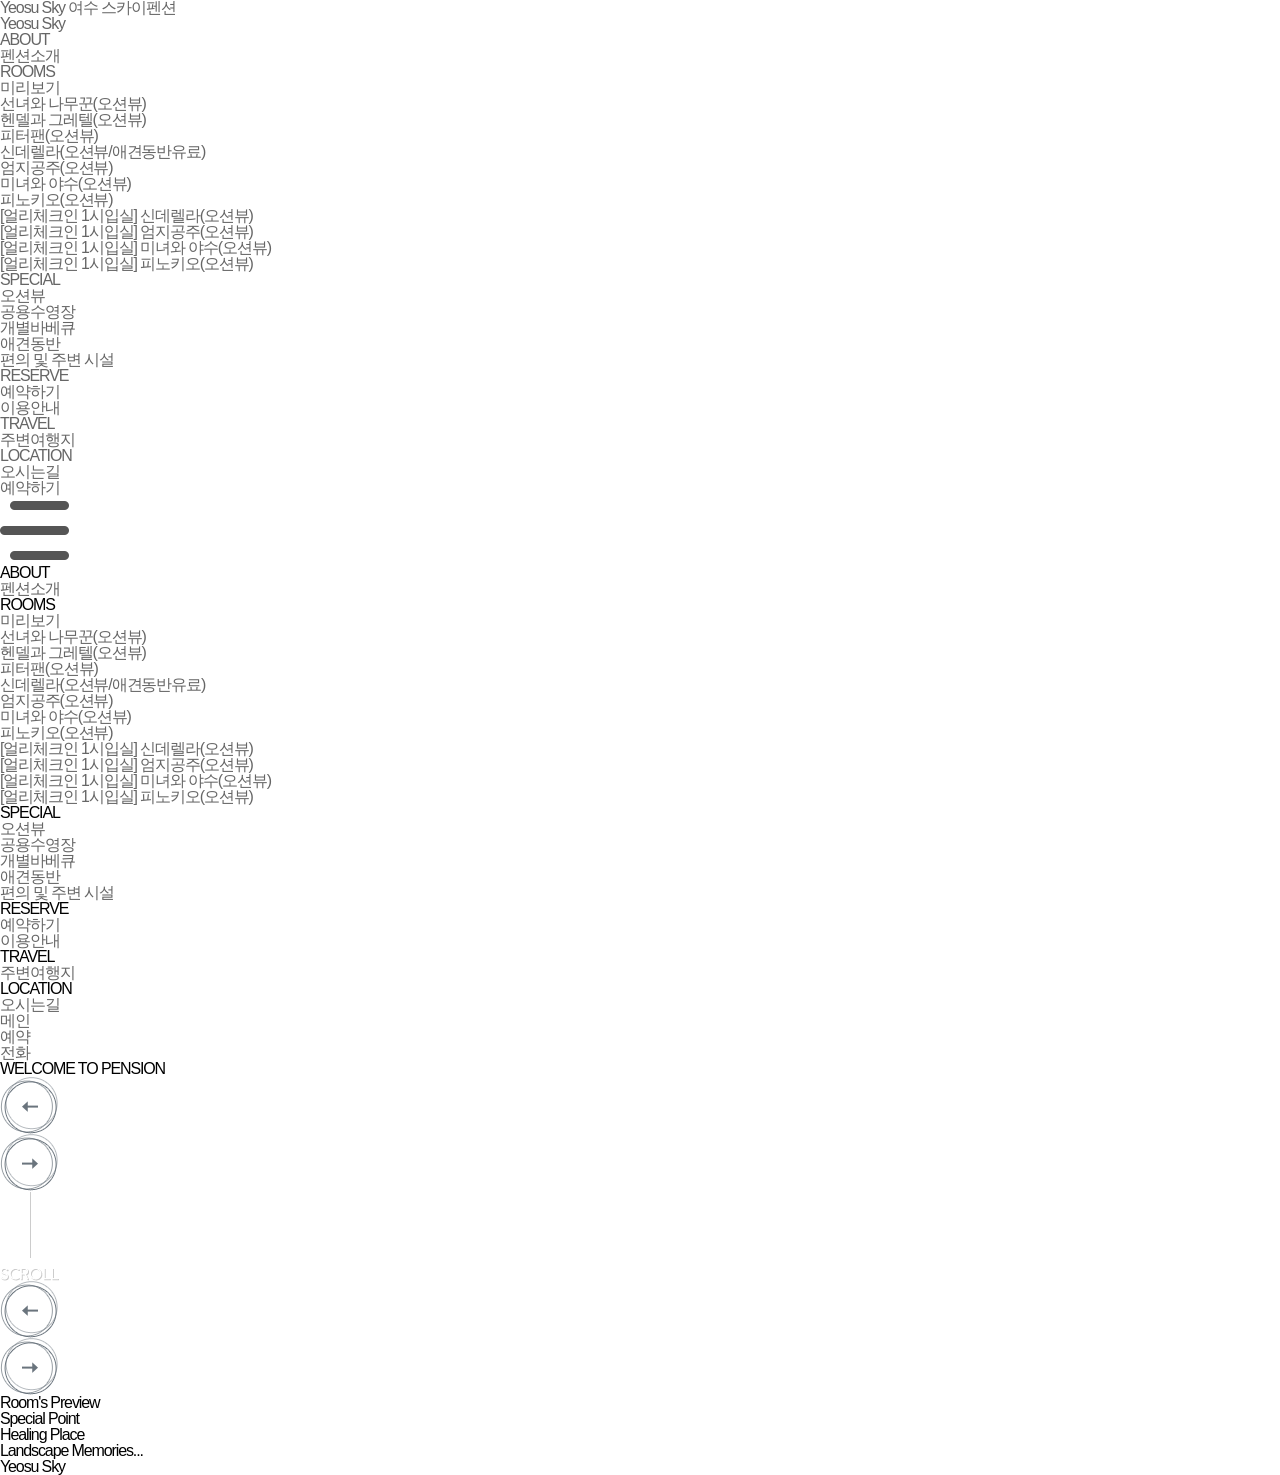
==== commit 51b9a9a6: "Update template code and site data" ====
--- a/index.html
+++ b/index.html
@@ -67,6 +67,12 @@
                       .pic_title / room 배너 / Hello, / Welcome to 는 영문명이다.
                       (경주 한옥스테이: 여기 "한옥 스테이 다락" / 저기 "HanokStayDarak") -->
               <strong data-index-hero-title></strong>
+              <!-- data-* 속성 : data-index-hero-logo
+                   index.essence.images[isSelected][0] — 원본 히어로 문구 자리가 로고 이미지인 숙소용
+                   (A형은 essence 섹션을 안 써서 이 칸을 로고 칸으로 빌린다. 아그니초시매 title.png)
+                   이미지가 있으면 .main_txt_top.has-logo → WELCOME 줄·strong 대신 로고만 보인다.
+                   없으면 hidden 그대로라 지금 화면과 같다. <img> 는 매퍼가 만든다 (src="" 금지) -->
+              <div class="hero_logo" data-index-hero-logo hidden></div>
               <!-- data-* 속성 : data-index-hero-description
                    (pages.index.sections[0].hero.description → 폴백 property.subtitle) -->
               <p data-index-hero-description></p>
